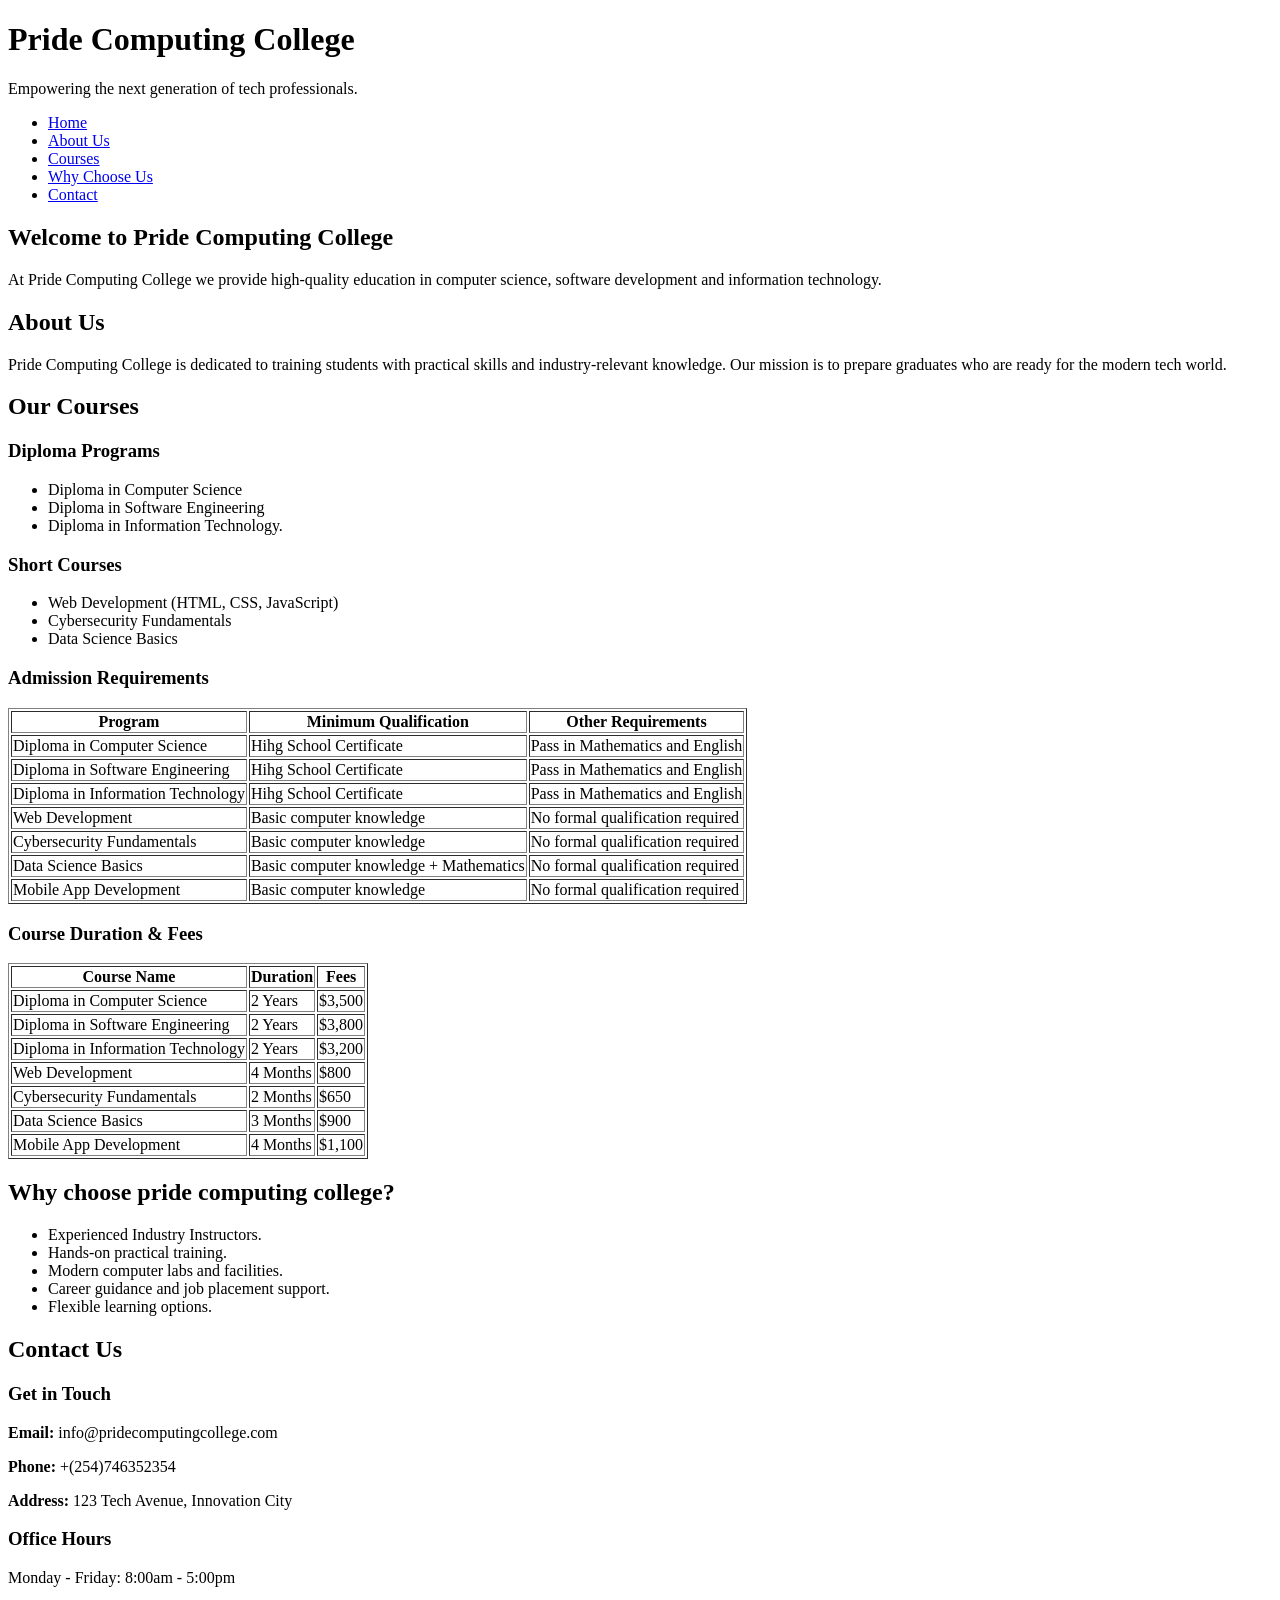
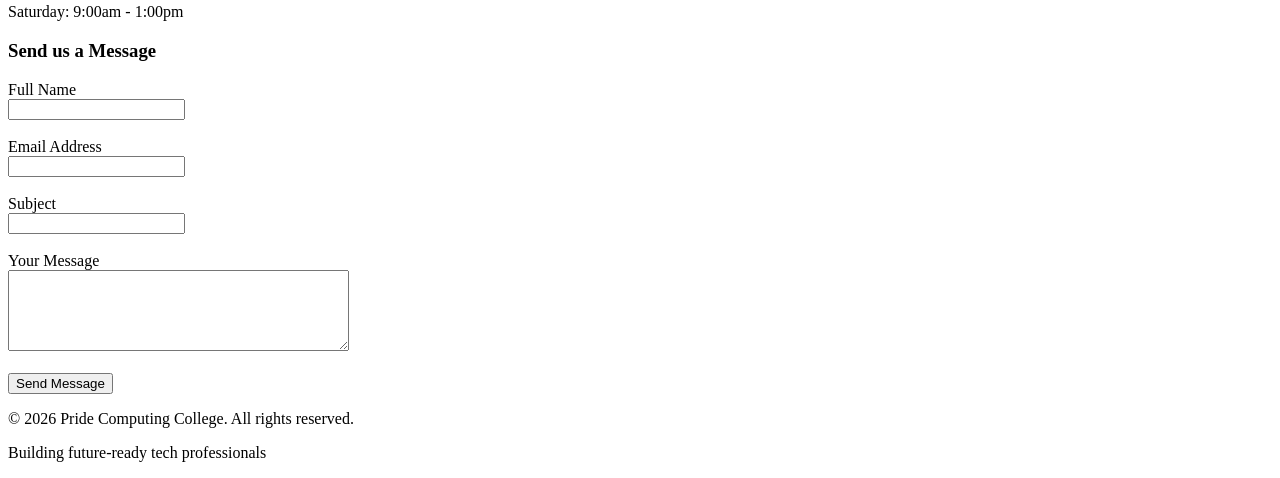
==== index.html @ e2a1e4be "First version of Pride Computing College website" ====
<!DOCTYPE html>
<html lang="en">
<head>
    <meta charset="UTF-8">
    <meta name="viewport" content="width=device-width, initial-scale=1.0">
    <meta name="description" content="Pride Computing College - Quality education in 
    Computer Science, Web Development, Software Engineering and more.">
    <title>Pride Computing College</title>
</head>
<body>
                       <!-- ======Header====== -->
    <header>
        <h1>Pride Computing College</h1>
        <p>Empowering the next generation of tech professionals.</p>
    </header>

                       <!-- ======Navigation====== -->
<nav>
    <ul>
        <li><a href="#home">Home</a></li>
        <li><a href="#about">About Us</a></li>
        <li><a href="#courses">Courses</a></li>
        <li><a href="#why-us">Why Choose Us</a></li>
        <li><a href="#contact">Contact</a></li>
        
    </ul>
</nav>

                       <!-- ======Main Content====== -->
<main>

                       <!--Home Section-->
   <section id="home">
<h2>Welcome to Pride Computing College</h2>
<p>At Pride Computing College we provide high-quality education in 
    computer science, software development and information technology.</p>
  </section>

                      <!--About Section-->
<section id="about">
    <h2>About Us</h2>
    <p>Pride Computing College is dedicated to training students with 
        practical skills and industry-relevant knowledge. Our mission is 
        to prepare graduates who are ready for the modern tech world.
    </p>
</section>

                       <!--Courses Section-->
<section id="courses">
    <h2>Our Courses</h2>

    <h3>Diploma Programs</h3>
    <ul>
        <li>Diploma in Computer Science</li>
        <li>Diploma in Software Engineering</li>
        <li>Diploma in Information Technology.</li>
    </ul>

    <h3>Short Courses</h3>
    <ul>
         <li>Web Development (HTML, CSS, JavaScript)</li>
         <li>Cybersecurity Fundamentals</li>
         <li>Data Science Basics</li>
    </ul>

    <h3>Admission Requirements</h3>

    <table border="1">
        <thead>
            <tr>
                <th>Program</th>
                <th>Minimum Qualification</th>
                <th>Other Requirements</th>
            </tr>
        </thead>

        <tbody>
            <tr>
                <td>Diploma in Computer Science</td>
                <td>Hihg School Certificate</td>
                <td>Pass in Mathematics and English</td>
            </tr>

             <tr>
                <td>Diploma in Software Engineering</td>
                <td>Hihg School Certificate</td>
                <td>Pass in Mathematics and English</td>
            </tr>

             <tr>
                <td>Diploma in Information Technology</td>
                <td>Hihg School Certificate</td>
                <td>Pass in Mathematics and English</td>
            </tr>

             <tr>
                <td>Web Development</td>
                <td>Basic computer knowledge</td>
                <td>No formal qualification required</td>
            </tr>

              <tr>
                <td>Cybersecurity Fundamentals</td>
                <td>Basic computer knowledge</td>
                <td>No formal qualification required</td>
            </tr>

            <tr>
                <td>Data Science Basics</td>
                <td>Basic computer knowledge + Mathematics</td>
                <td>No formal qualification required</td>
            </tr>

            <tr>
                <td>Mobile App Development</td>
                <td>Basic computer knowledge</td>
                <td>No formal qualification required</td>
            </tr>
        </tbody>
    </table>
    <h3>Course Duration & Fees</h3>

    <table border="1">
        <thead>
            <tr>
                <th>Course Name</th>
                <th>Duration</th>
                <th>Fees</th>
            </tr>
        </thead>
        <tbody>
            <tr>
                <td>Diploma in Computer Science</td>
                <td>2 Years</td>
                <td>$3,500</td>
            </tr>

            <tr>
                <td>Diploma in Software Engineering</td>
                <td>2 Years</td>
                <td>$3,800</td>
            </tr>

            <tr>
                <td>Diploma in Information Technology</td>
                <td>2 Years</td>
                <td>$3,200</td>
            </tr>

            <tr>
                <td>Web Development</td>
                <td>4 Months</td>
                <td>$800</td>
            </tr>

            <tr>
                <td>Cybersecurity Fundamentals</td>
                <td>2 Months</td>
                <td>$650</td>
            </tr>

            <tr>
                <td>Data Science Basics</td>
                <td>3 Months</td>
                <td>$900</td>
            </tr>

            <tr>
                <td>Mobile App Development</td>
                <td>4 Months</td>
                <td>$1,100</td>
            </tr>
        </tbody>
    </table>
</section>

                        <!--Why Choose Us Section-->

<section id="why-us">
    <h2>Why choose pride computing college?</h2>
    <ul>
        <li>Experienced Industry Instructors.</li>
        <li>Hands-on practical training.</li>
        <li>Modern computer labs and facilities.</li>
        <li>Career guidance and job placement support.</li>
        <li>Flexible learning options.</li>
    </ul>
</section>                        
                        <!--Contact Section-->

<section id="contact">
    <h2>Contact Us</h2>

    <h3>Get in Touch</h3>
    <p><strong>Email:</strong> info@pridecomputingcollege.com</p>
    <p><strong>Phone:</strong> +(254)746352354</p>
    <p><strong>Address:</strong> 123 Tech Avenue, Innovation City</p>

    <h3>Office Hours</h3>
    <p>Monday - Friday: 8:00am - 5:00pm</p>
    <p>Saturday: 9:00am - 1:00pm</p>

                        <!--Contact Form-->
 <h3>Send us a Message</h3>    
 <form action="#" method="post">
    <label for="name">Full Name</label> <br>
    <input type="text" id="name" name="name" required><br><br>

    <label for="email">Email Address</label> <br>
    <input type="email" id="email" name="email" required> <br><br>

    <label for="subject">Subject</label> <br>
    <input type="text" name="subject" id="subject"> <br><br>

    <label for="Message">Your Message</label> <br>
    <textarea name="Message" id="Message" rows="5" cols="40" required></textarea> <br><br>

    <button type="submit">Send Message</button>
 </form>                   
</section>                    
</main>

                        <!-- ======Footer====== -->
<footer>
    <p>&copy; 2026 Pride Computing College. All rights reserved.</p>
    <p>Building future-ready tech professionals</p>
</footer>

</body>
</html>
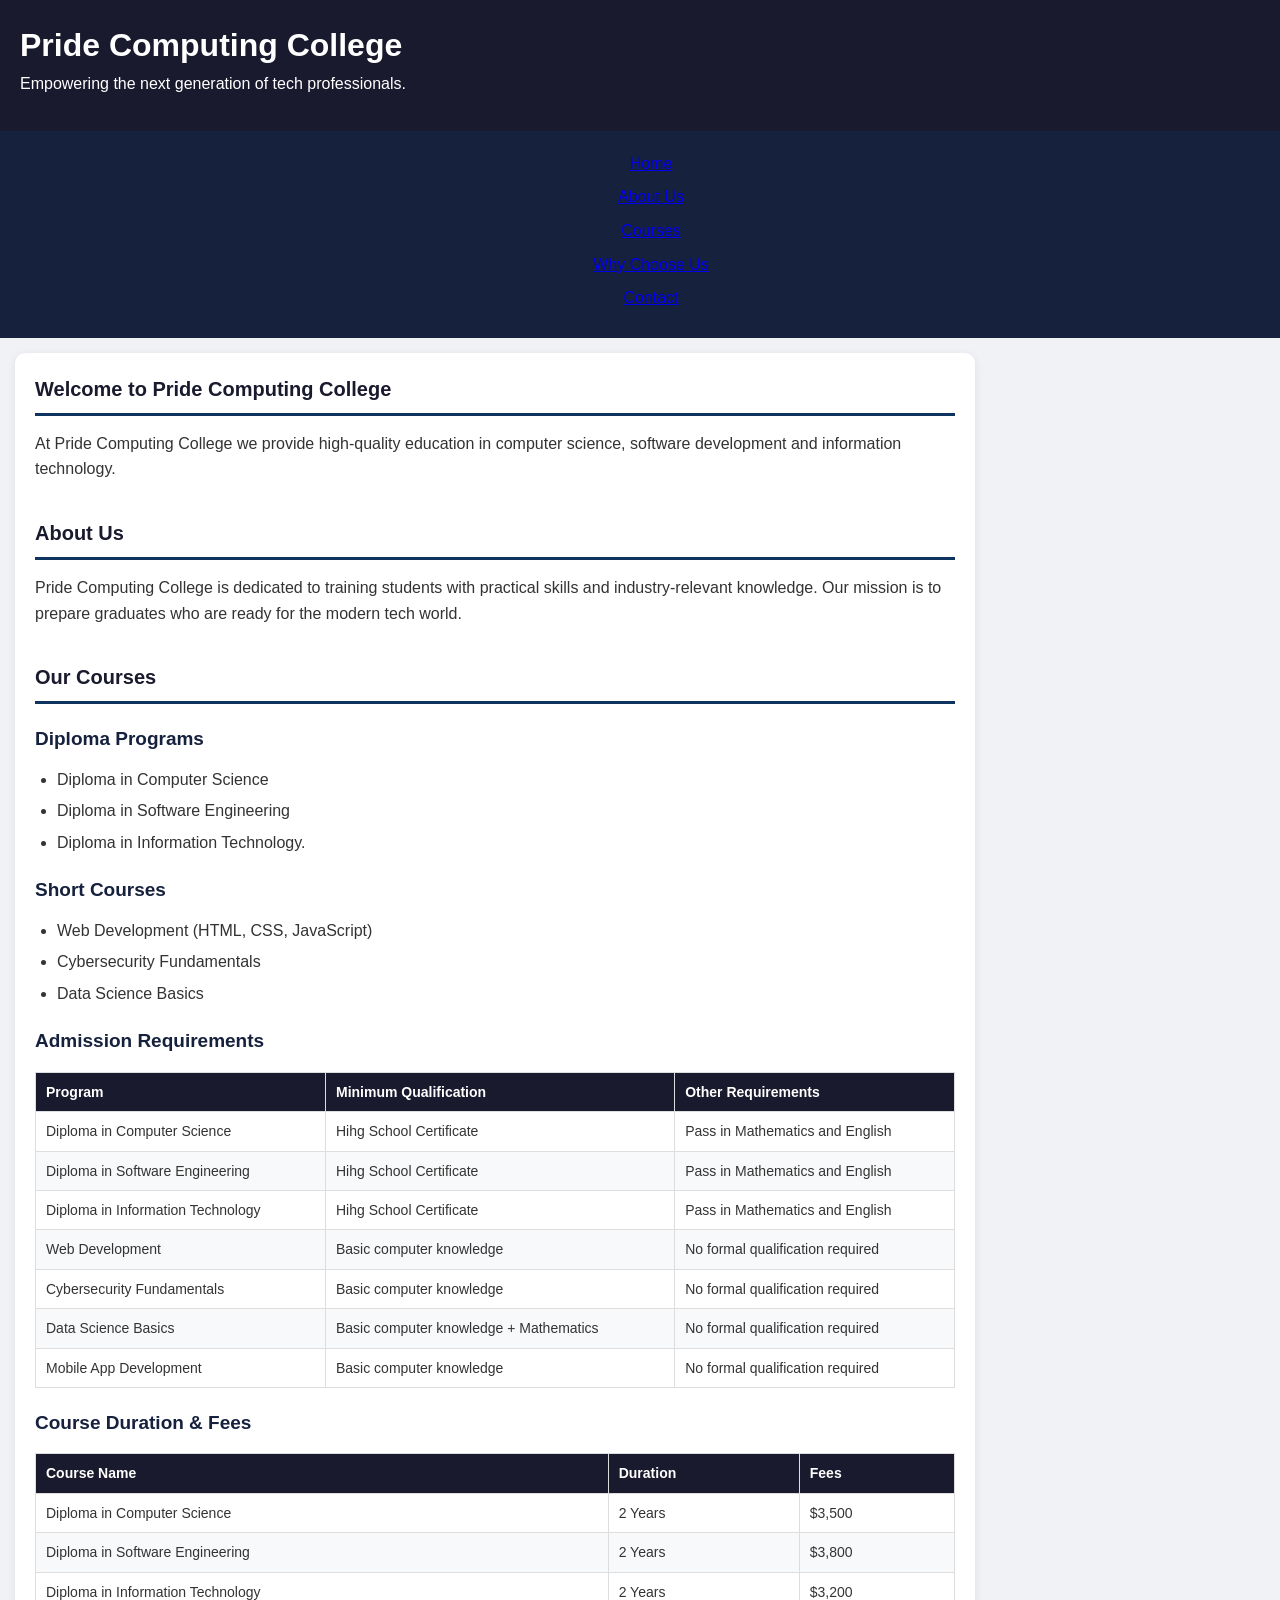
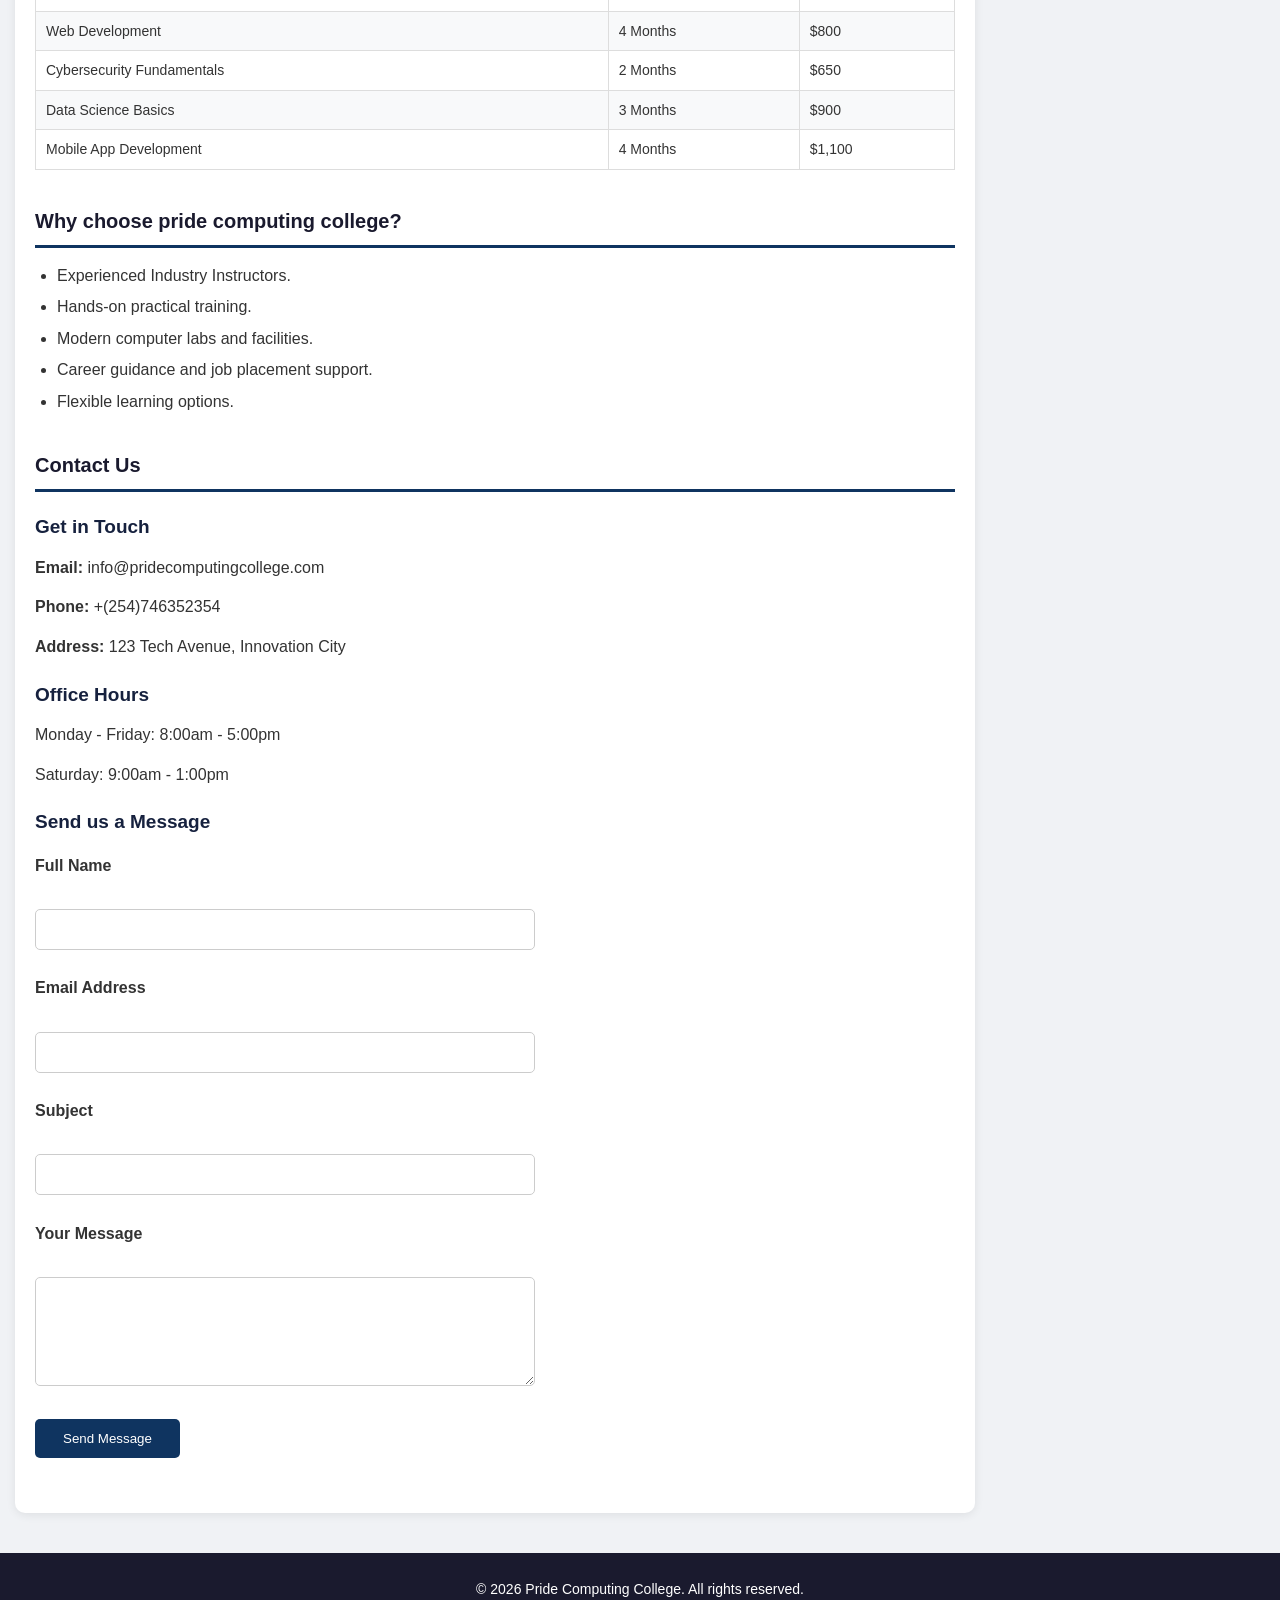
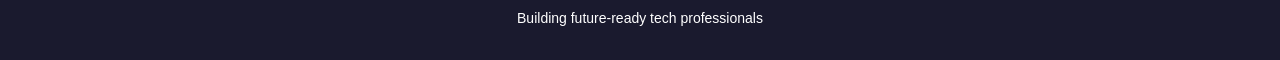
==== commit 5cb806e8: "Fixed CSS linking" ====
--- a/index.html
+++ b/index.html
@@ -5,6 +5,7 @@
     <meta name="viewport" content="width=device-width, initial-scale=1.0">
     <meta name="description" content="Pride Computing College - Quality education in 
     Computer Science, Web Development, Software Engineering and more.">
+    <link rel="stylesheet" href="style.css">
     <title>Pride Computing College</title>
 </head>
 <body>
--- a/style.css
+++ b/style.css
@@ -0,0 +1,244 @@
+
+/* ====== BASIC RESET ====== */
+* { 
+    margin: 0;
+    padding: 0;
+    box-sizing: border-box;
+}   
+
+body {
+    font-family: Arial, sans-serif, Arial, Helvetica, sans-serif;
+    line-height: 1.6;
+    background-color: #f0f2f5;
+    color: #333;
+}   
+
+/* ====== HEADER ====== */  
+header {
+    background-color: #1a1a2e;
+    color: #fff;
+    padding: 20px;
+}   
+
+.header-content {
+    max-width: 960px;
+    margin: 0 auto;
+    display: flex;
+    align-items: center;
+    gap: 20px;
+}
+
+
+.header-content img {
+    width: 70px;
+    height: auto;
+    border-radius: 8px;
+}   
+
+.header-text h1 {
+    margin-bottom: 4px;
+    font-size: 26px;
+}   
+
+.header-text p {
+    font-size: 15px;
+    opacity: 0.85;
+    margin: 0;
+}   
+
+/* ====== NAVIGATION ====== */
+nav {
+    background-color: #16213e;
+    color: #fff;
+    padding: 12px 0;
+}   
+
+nav ul {
+    list-style: none;
+    text-align: center;
+}
+
+nav ul li {
+     display: inline-block; 
+     margin: 0 8px;
+}
+
+nav ul li a.active {
+    background-color: #0f3460;
+    border-radius: 4px;
+}
+
+nav ul li a:hover {
+    background-color: #0f3460;
+}   
+
+/* ====== MAIN CONTENT ====== */
+main {  
+    max-width: 960px;
+    margin: 30px auto;
+    padding: 30px;
+    background: #fff;
+    border-radius: 10px;
+    box-shadow: 0 2px 10px rgba(0, 0, 0, 0.08);
+}
+
+section {
+    margin-bottom: 35px;
+}   
+
+h2 {
+    color: #1a1a2e;
+    font-size: 24px;
+    margin-bottom: 15px;
+    border-bottom: 3px solid #0f3460;
+    padding-bottom: 8px;
+}   
+
+h3 {
+    color: #16213e;
+    margin-bottom: 12px;
+    font-size: 19px;
+    margin-top: 20px;
+}   
+
+p {
+    margin-bottom: 14px;
+}   
+
+ul {
+    margin-left: 22px;
+    margin-bottom: 15px;
+}   
+
+ul li {margin-bottom: 6px;
+}
+
+
+/* ====== IMAGE STYLING ====== */
+img {
+    max-width: 100%;
+    height: auto;
+    display: block;
+    margin: 18px 0;
+    border-radius: 8px;
+}
+
+/* ====== TABLE STYLING ====== */
+table {
+    width: 100%;
+    border-collapse: collapse;
+    margin-top: 15px;
+    font-size: 15px;
+}   
+
+th, td {
+    border: 1px solid #ddd;
+    padding: 12px 14px;
+    text-align: left;
+}   
+
+th {
+    background-color: #1a1a2e;
+    color: white;
+}   
+
+tr:nth-child(even) {
+    background-color: #f8f9fa;
+}   
+
+tr:hover{
+    background-color: #eef1f5;
+}
+
+/* ====== FORM ===== */
+form {  
+    max-width: 500px;
+    margin-top: 15px;
+}   
+
+label {
+    display: block;
+    margin-bottom: 5px;
+    font-weight: bold;
+}        
+
+textarea, input {
+    width: 100%;
+    padding: 11px 12px;
+    border: 1px solid #ccc;
+    border-radius: 5px;
+    font-size: 15px;
+    font-family: inherit;
+}   
+
+input:focus, textarea:focus{
+    outline: none;
+    border-color: #0f3460;
+    box-shadow: 0 0 0 2px rgba(15, 52, 96, 0.15);
+}
+
+
+button {
+    background-color: #0f3460;
+    color: white;
+    padding: 12px 28px;
+    border: none;
+    border-radius: 5px;
+    cursor: pointer;
+    transition: background-color 0.3s;
+}   
+
+button:hover {
+    background-color: #1a1a2e;
+}   
+
+/* ====== FOOTER ====== */
+footer {        
+    background-color: #1a1a2e;
+    color: #fff;
+    text-align: center;
+    padding: 25px 20px;
+    margin-top: 40px;
+}       
+
+footer p {
+    margin-bottom: 6px;
+    font-size: 14px;
+}   
+
+/* ====== RESPONSIVE (MOBILE) ======*/
+
+@media (max-width: 768px) {
+    .header-text h1 {
+        font-size: 22px;
+    }
+}
+.header-content {
+    flex-direction: column;
+    text-align: center;
+    gap: 12px;
+}
+
+nav ul li {
+    display: block;
+    margin: 8px 0;
+}
+
+main {
+    margin: 15px;
+    padding: 20px;
+}
+
+h2 {
+    font-size: 20px;
+}
+
+table {
+    font-size: 14px;
+}
+
+table th, table td {
+    padding: 8px 10px;
+
+}
+
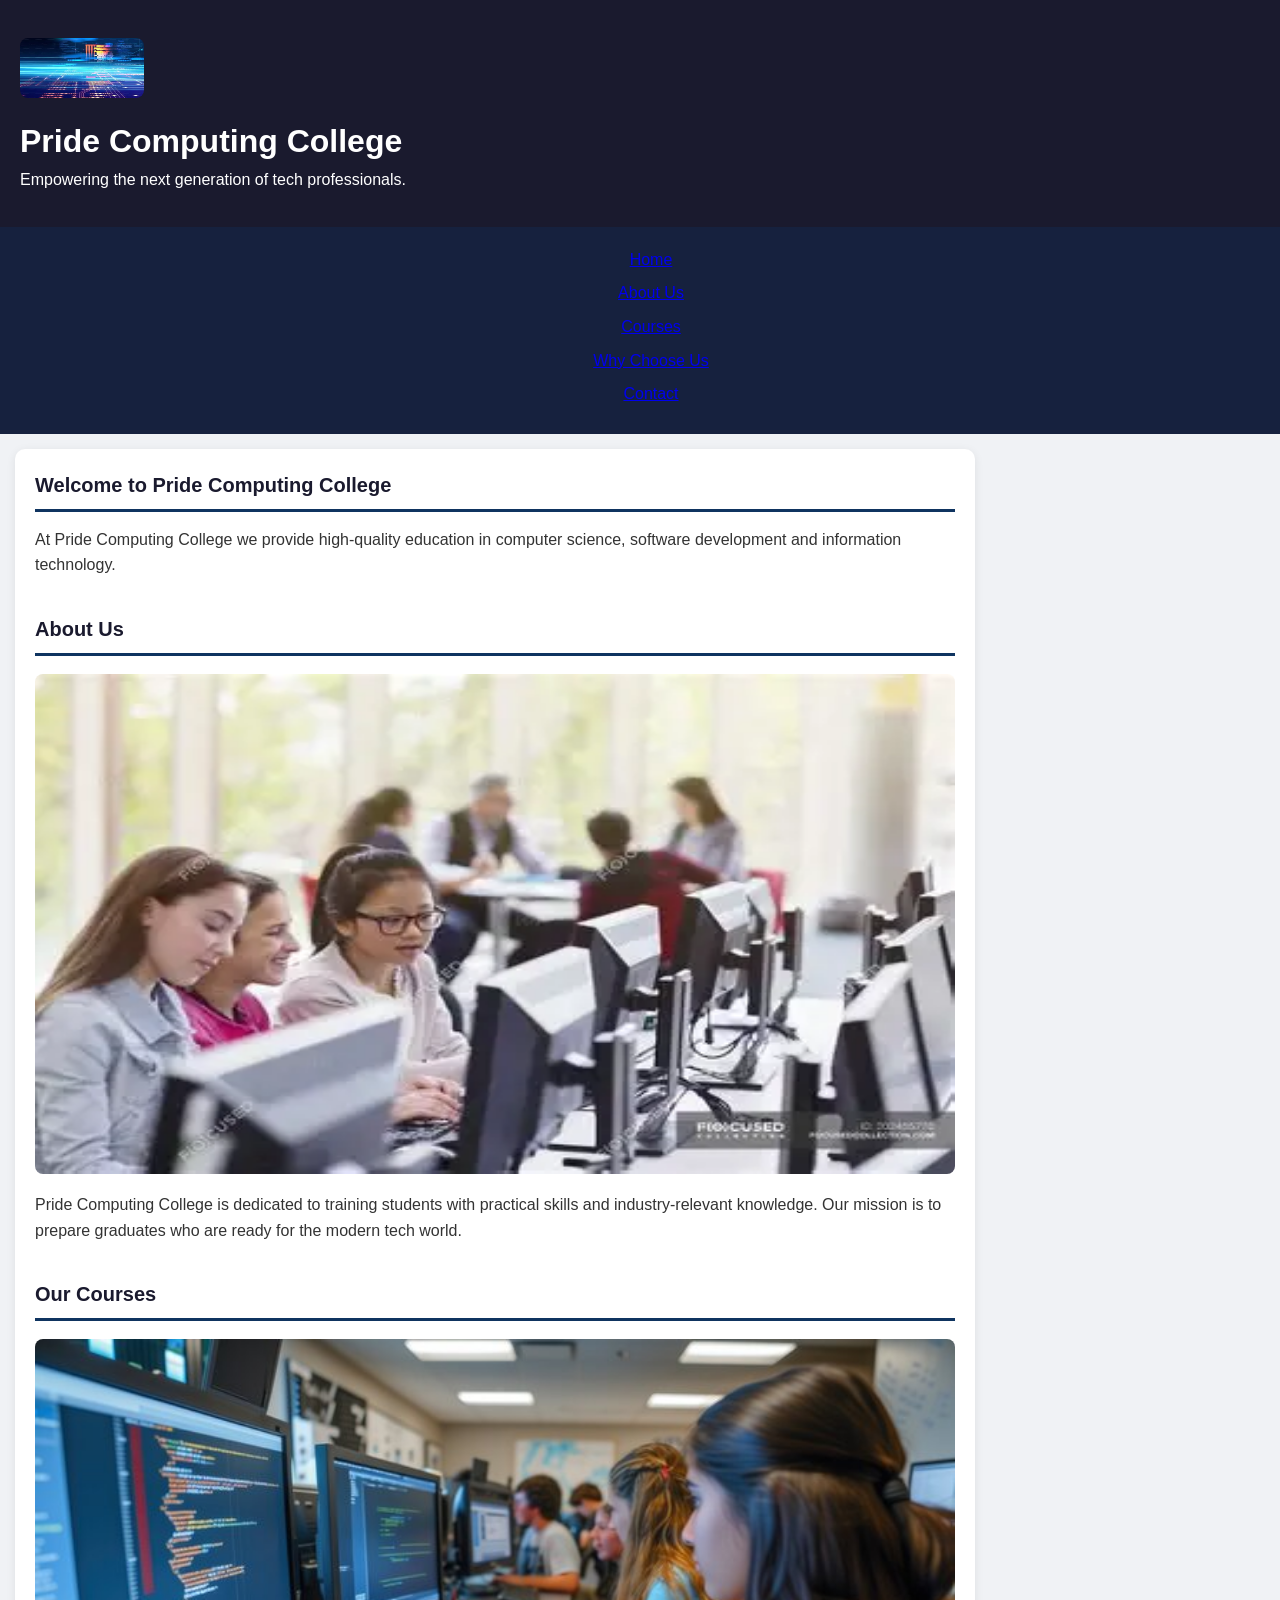
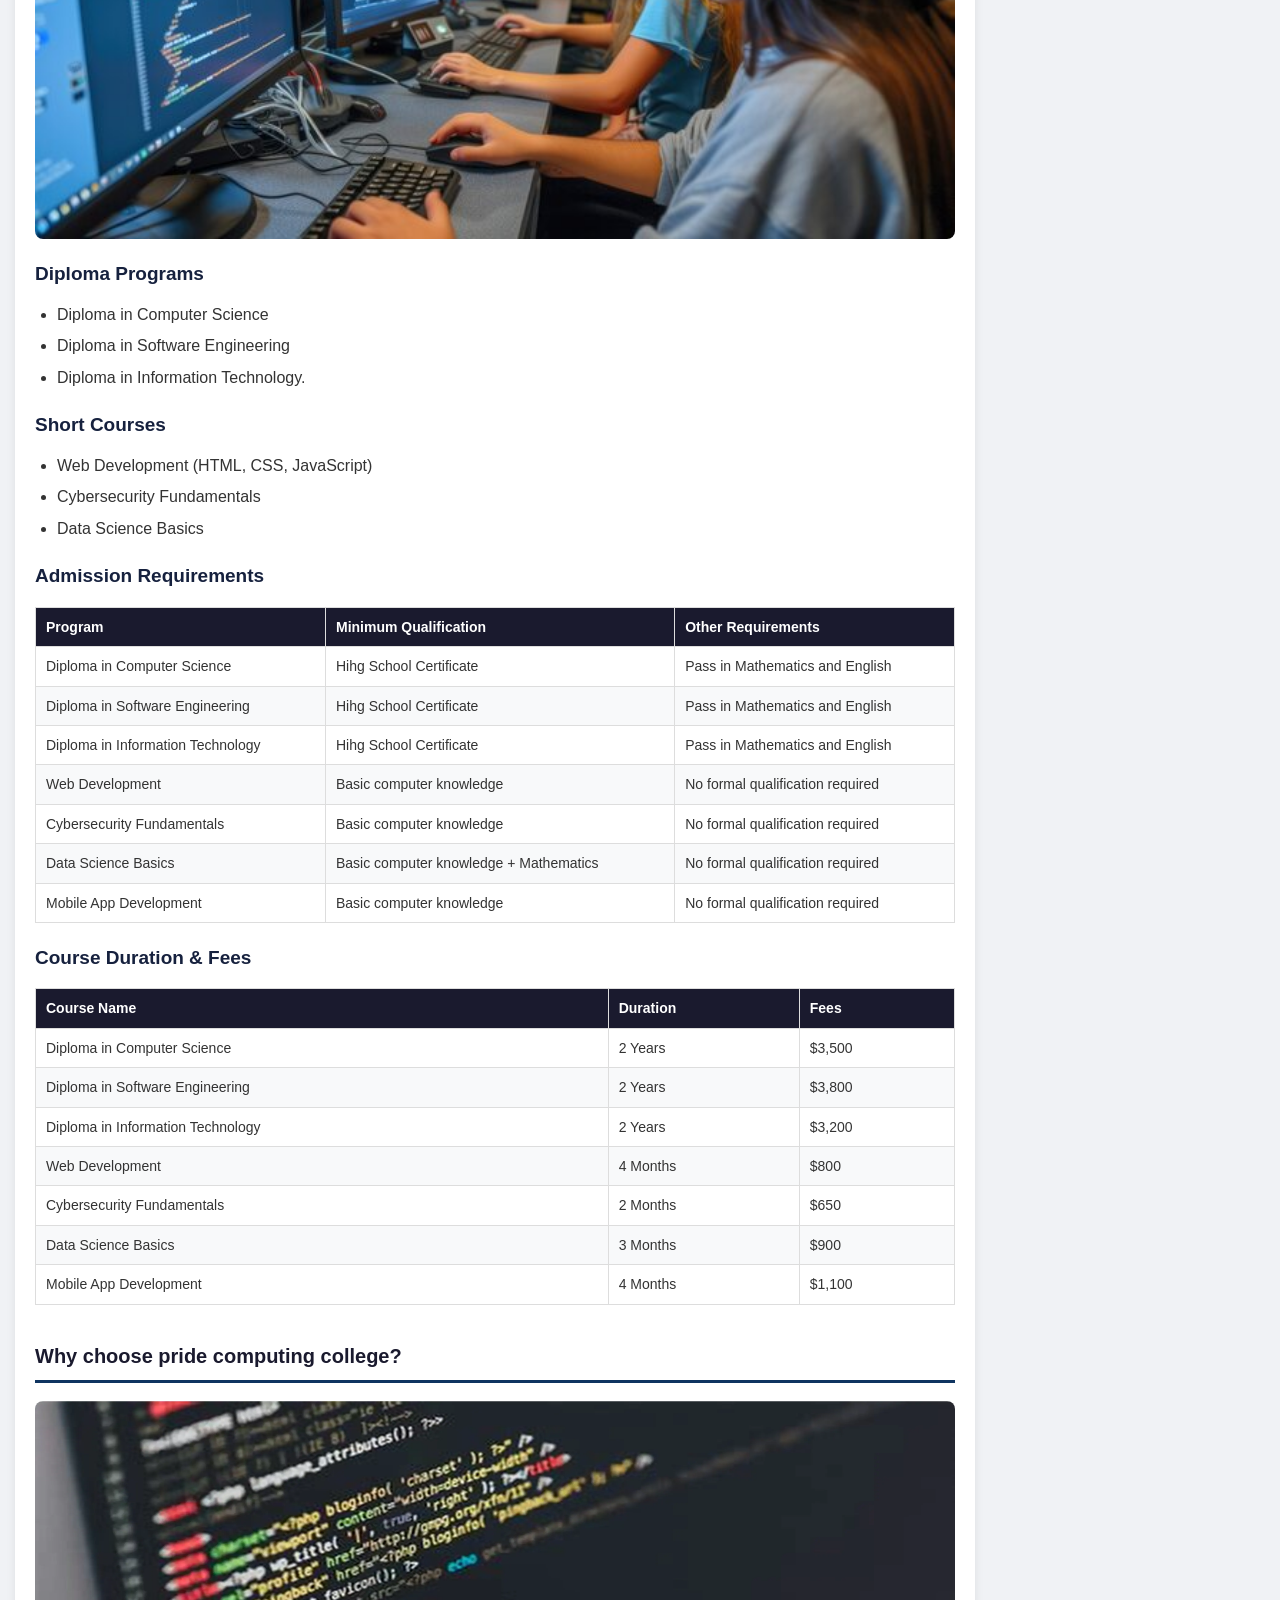
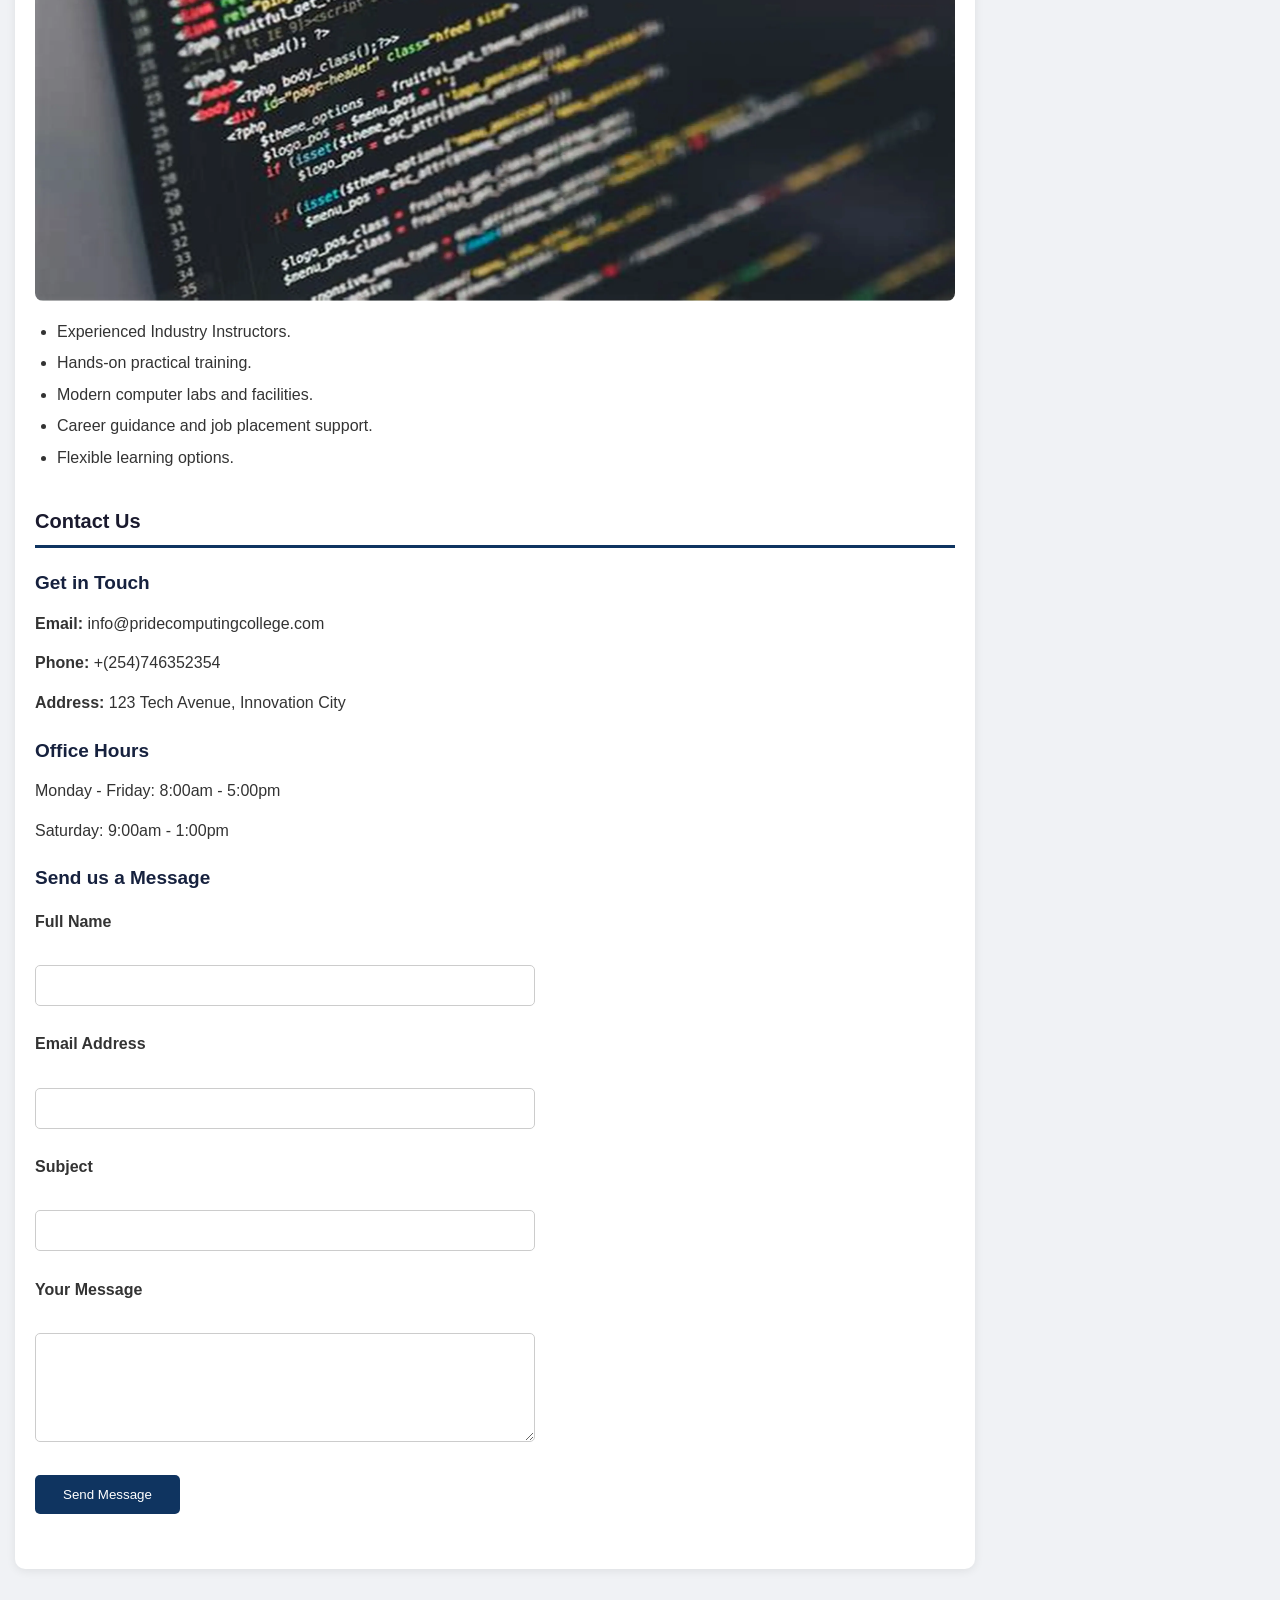
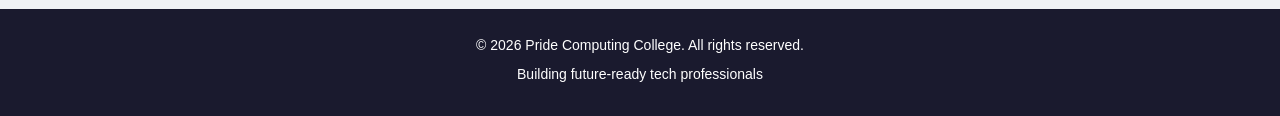
==== commit 0b70366a: "Fixed image paths" ====
--- a/index.html
+++ b/index.html
@@ -11,6 +11,7 @@
 <body>
                        <!-- ======Header====== -->
     <header>
+        <img src="images/tech logo.webp" alt="Pride Computing College" style="width:10%; height: 60px;">
         <h1>Pride Computing College</h1>
         <p>Empowering the next generation of tech professionals.</p>
     </header>
@@ -40,6 +41,8 @@
                       <!--About Section-->
 <section id="about">
     <h2>About Us</h2>
+    <img src="images/student studying comp.webp" alt="About Pride Computing College" style="width:100%; height: 500px;">
+
     <p>Pride Computing College is dedicated to training students with 
         practical skills and industry-relevant knowledge. Our mission is 
         to prepare graduates who are ready for the modern tech world.
@@ -50,6 +53,8 @@
 <section id="courses">
     <h2>Our Courses</h2>
 
+    <img src="images/comp lab.jpg" alt="Pride Computing College Courses" style="width:100%; height: 500px;">
+
     <h3>Diploma Programs</h3>
     <ul>
         <li>Diploma in Computer Science</li>
@@ -179,6 +184,7 @@
 
 <section id="why-us">
     <h2>Why choose pride computing college?</h2>
+    <img src="images/coding.webp" alt="Why Choose Pride Computing College" style="width:100%; height: 500px;">
     <ul>
         <li>Experienced Industry Instructors.</li>
         <li>Hands-on practical training.</li>
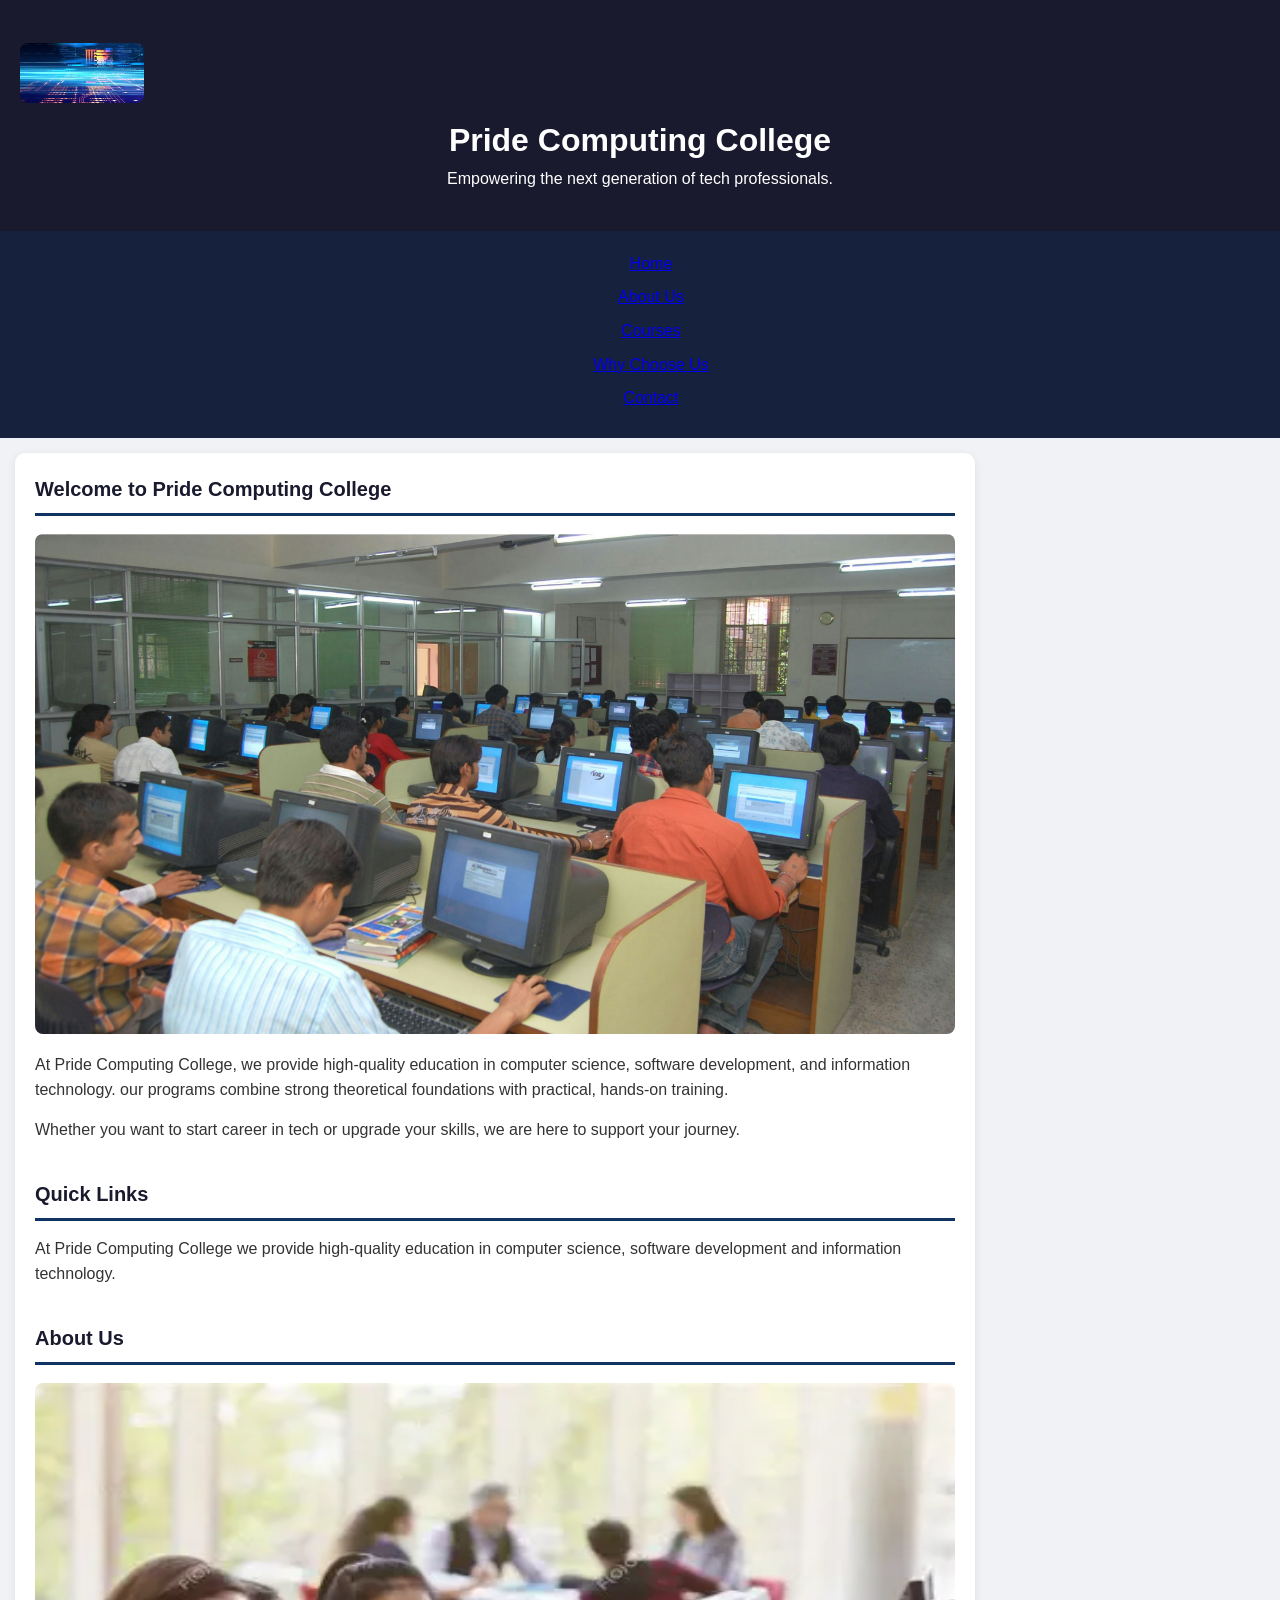
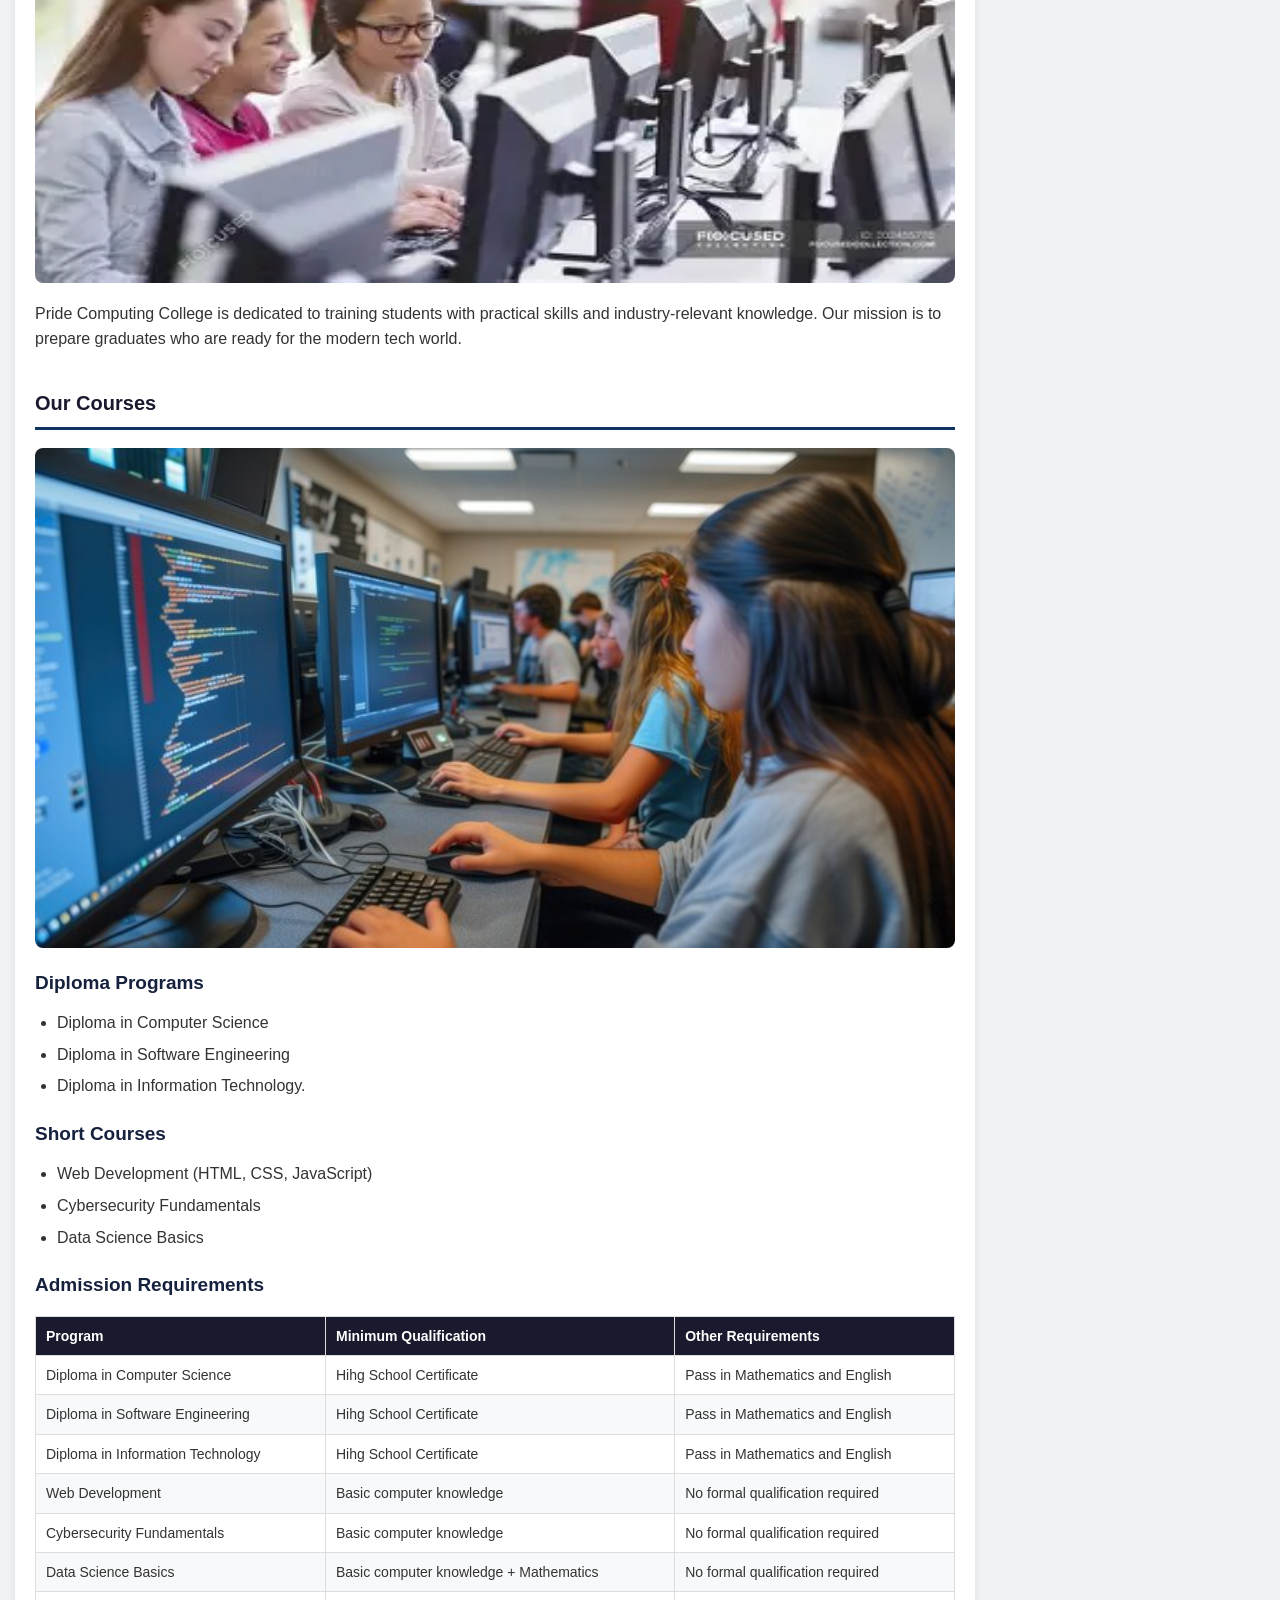
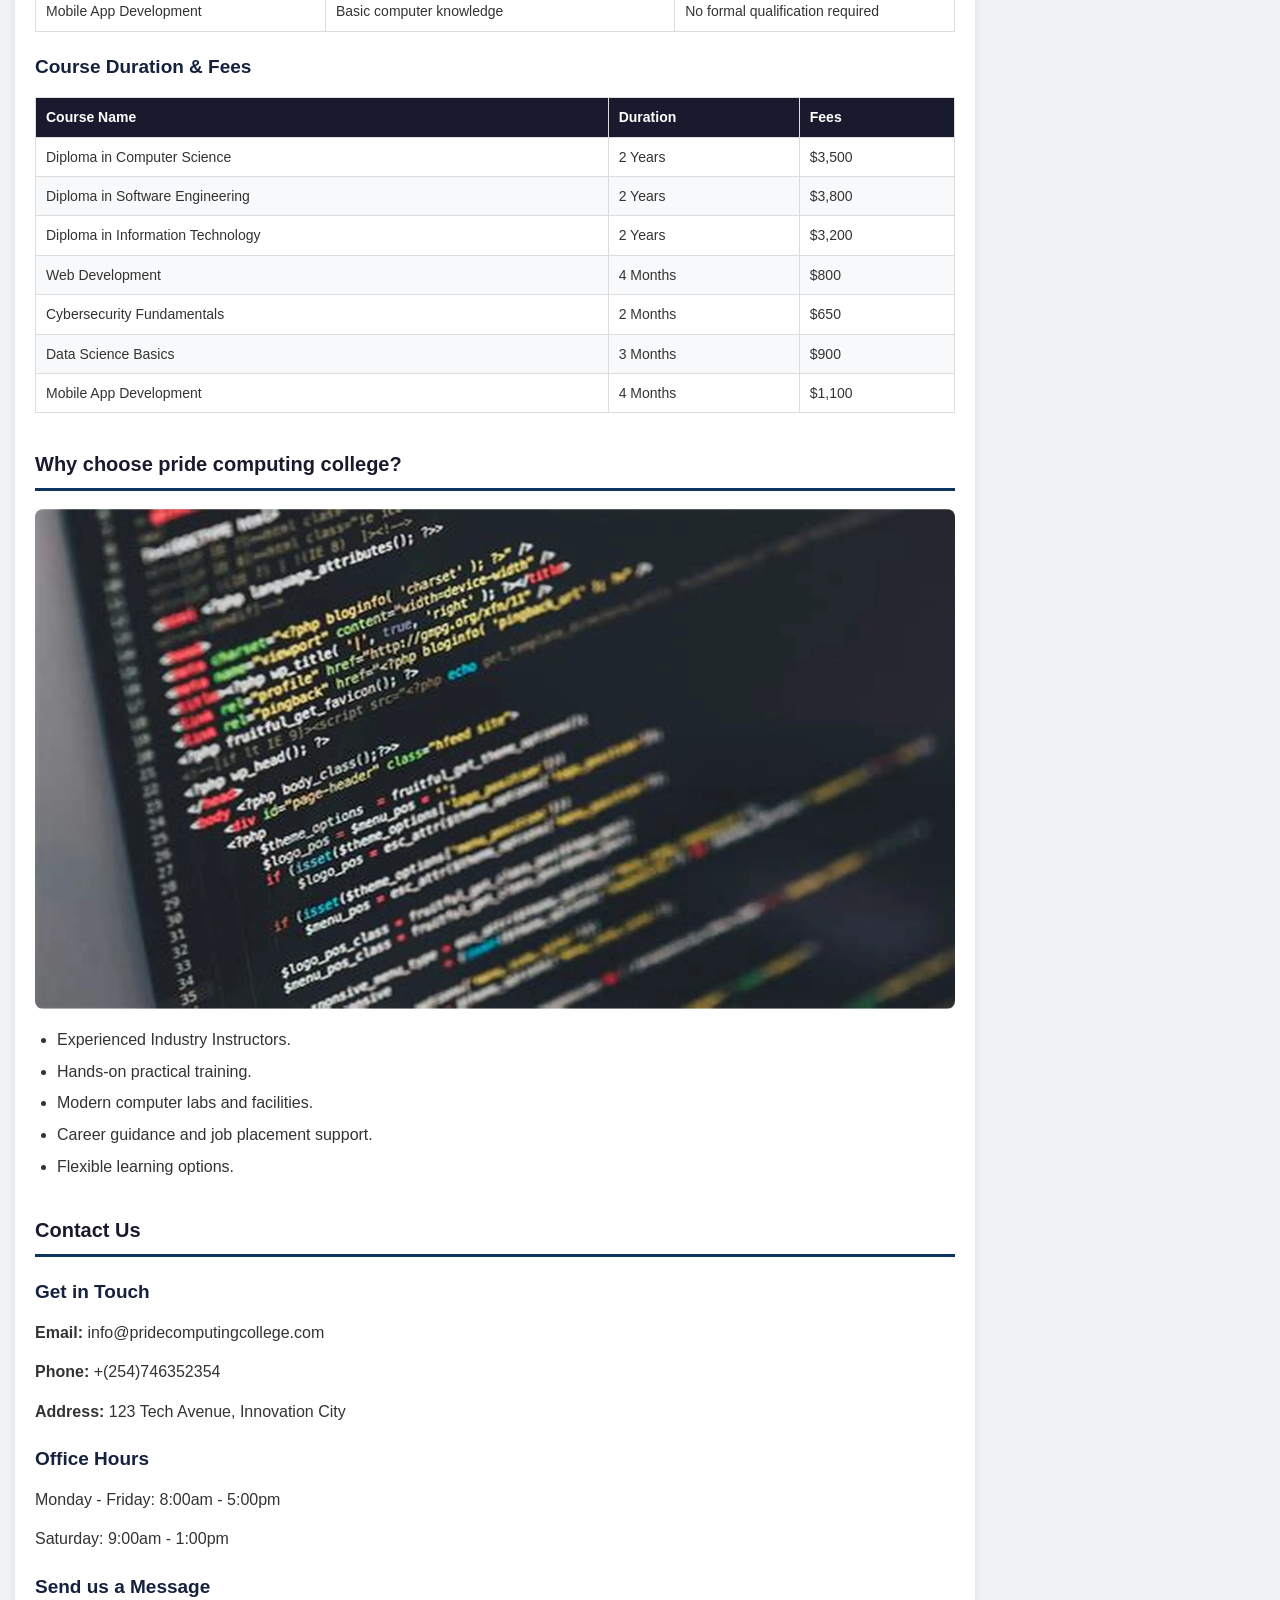
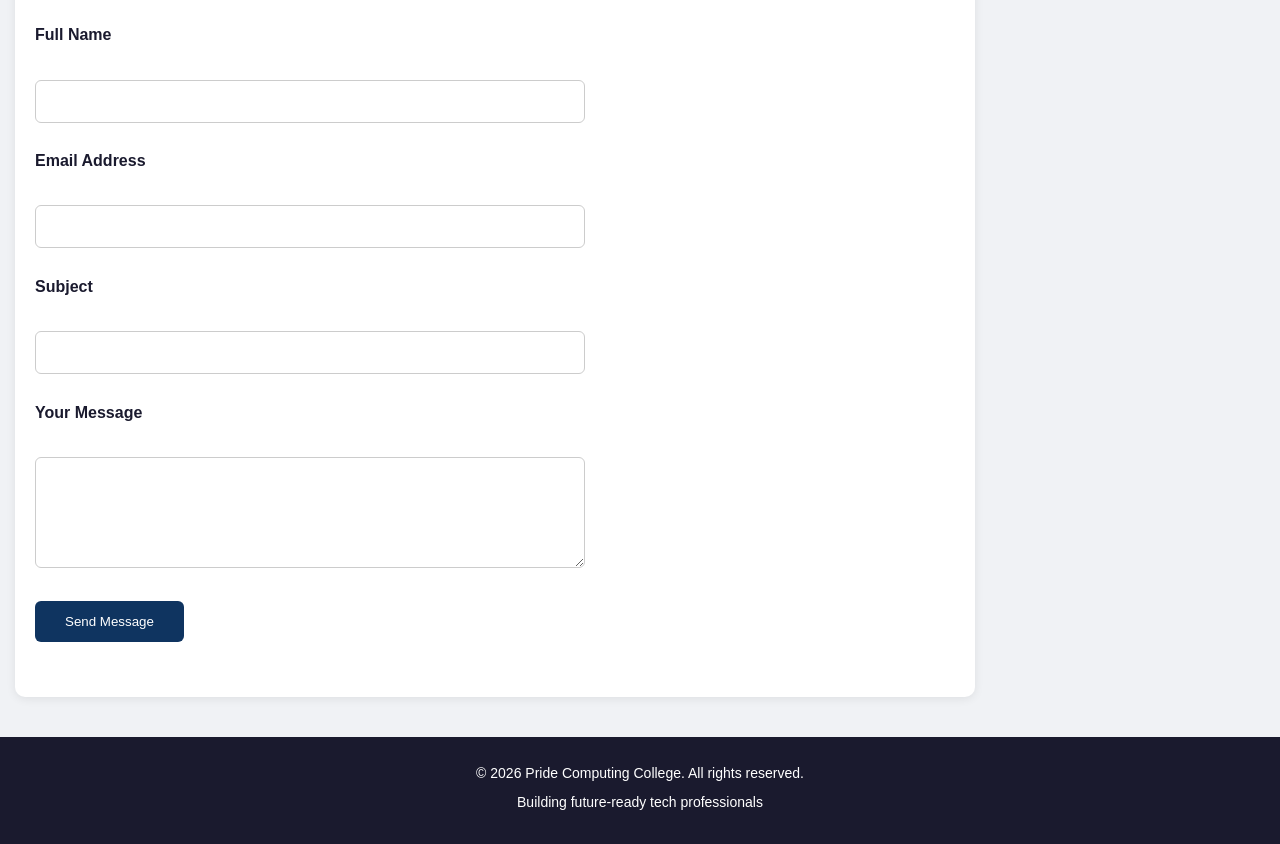
==== commit c5bf0b9a: "Fixed CSS linking" ====
--- a/index.html
+++ b/index.html
@@ -34,6 +34,22 @@
                        <!--Home Section-->
    <section id="home">
 <h2>Welcome to Pride Computing College</h2>
+
+<img src="images/compus.jpg" alt="Pride Computing College Campus" style="width:100%; height: 500px;">
+
+        <p>At Pride Computing College, we provide high-quality education in
+            computer science, software development, and information technology.
+            our programs combine strong theoretical foundations with practical,
+            hands-on training.
+        </p>
+
+        <p>Whether you want to start career in tech or upgrade your skills,
+            we are here to support your journey.
+        </p>
+    </section>
+
+    <section>
+        <h2>Quick Links</h2>
 <p>At Pride Computing College we provide high-quality education in 
     computer science, software development and information technology.</p>
   </section>
--- a/style.css
+++ b/style.css
@@ -17,20 +17,30 @@
 header {
     background-color: #1a1a2e;
     color: #fff;
-    padding: 20px;
-}   
+    padding: 25px 20px;
+    text-align: center;
+}   
+
+header img {
+    width: 80px;
+    height: auto;
+    border-radius: 8px;
+    margin-bottom: 12px;
+    align-items: center;
+}
 
 .header-content {
     max-width: 960px;
     margin: 0 auto;
     display: flex;
     align-items: center;
-    gap: 20px;
+    gap: 12px;
+    flex-direction: column;
 }
 
 
 .header-content img {
-    width: 70px;
+    width: 80px;
     height: auto;
     border-radius: 8px;
 }   
@@ -152,44 +162,51 @@
 
 /* ====== FORM ===== */
 form {  
-    max-width: 500px;
-    margin-top: 15px;
-}   
+    max-width: 550px;
+    margin-top: 20px;
+} 
+
+.form-group {
+    margin-bottom: 18px;
+}
 
 label {
     display: block;
-    margin-bottom: 5px;
+    margin-bottom: 6px;
     font-weight: bold;
+    color: #1a1a2e;
 }        
 
 textarea, input {
     width: 100%;
-    padding: 11px 12px;
+    padding: 12px 14px;
     border: 1px solid #ccc;
-    border-radius: 5px;
+    border-radius: 6px;
     font-size: 15px;
     font-family: inherit;
+    transition: border-color 0.3s, box-shadow 0.3s;
 }   
 
 input:focus, textarea:focus{
     outline: none;
     border-color: #0f3460;
-    box-shadow: 0 0 0 2px rgba(15, 52, 96, 0.15);
+    box-shadow: 0 0 0 3px rgba(15, 52, 96, 0.12);
 }
 
 
 button {
     background-color: #0f3460;
     color: white;
-    padding: 12px 28px;
+    padding: 13px 30px;
     border: none;
-    border-radius: 5px;
+    border-radius: 6px;
     cursor: pointer;
-    transition: background-color 0.3s;
+    transition: background-color 0.3s, transform 0.2s;
 }   
 
 button:hover {
     background-color: #1a1a2e;
+    transform: translateY(-1px);
 }   
 
 /* ====== FOOTER ====== */
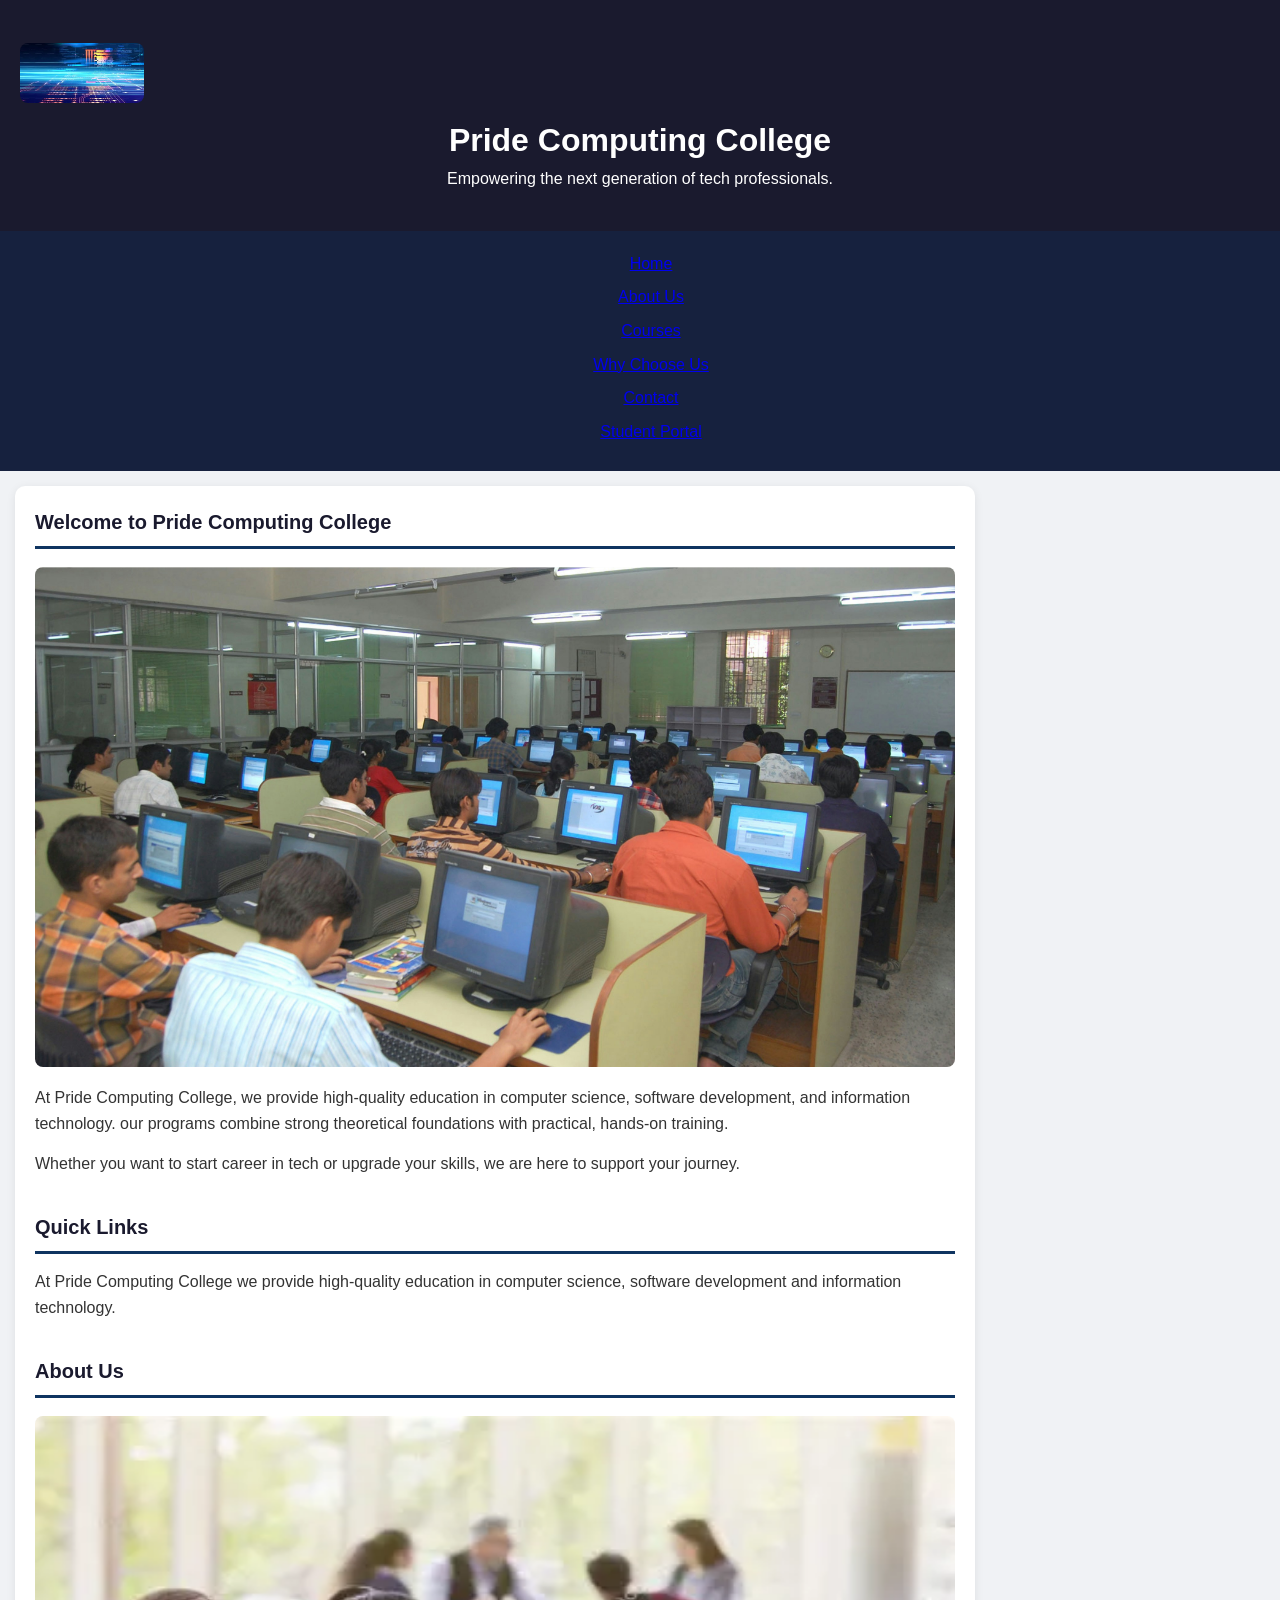
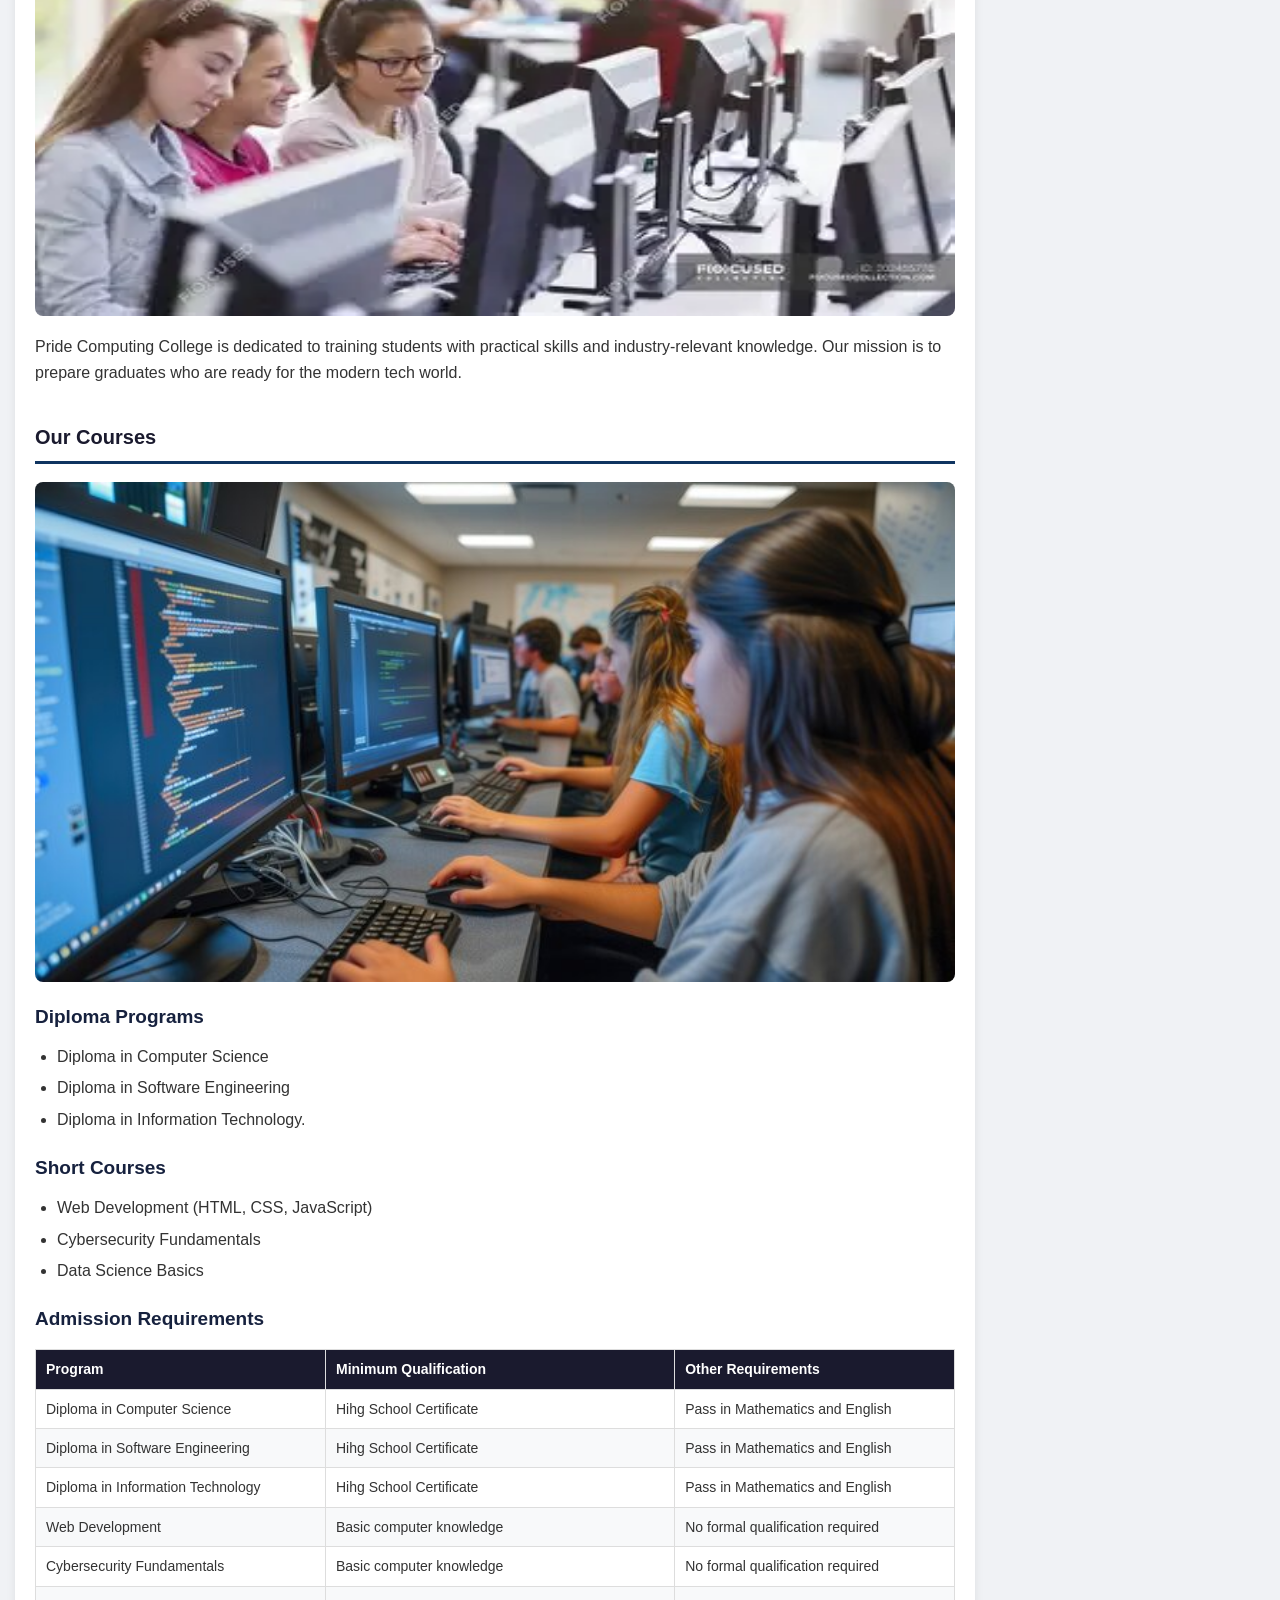
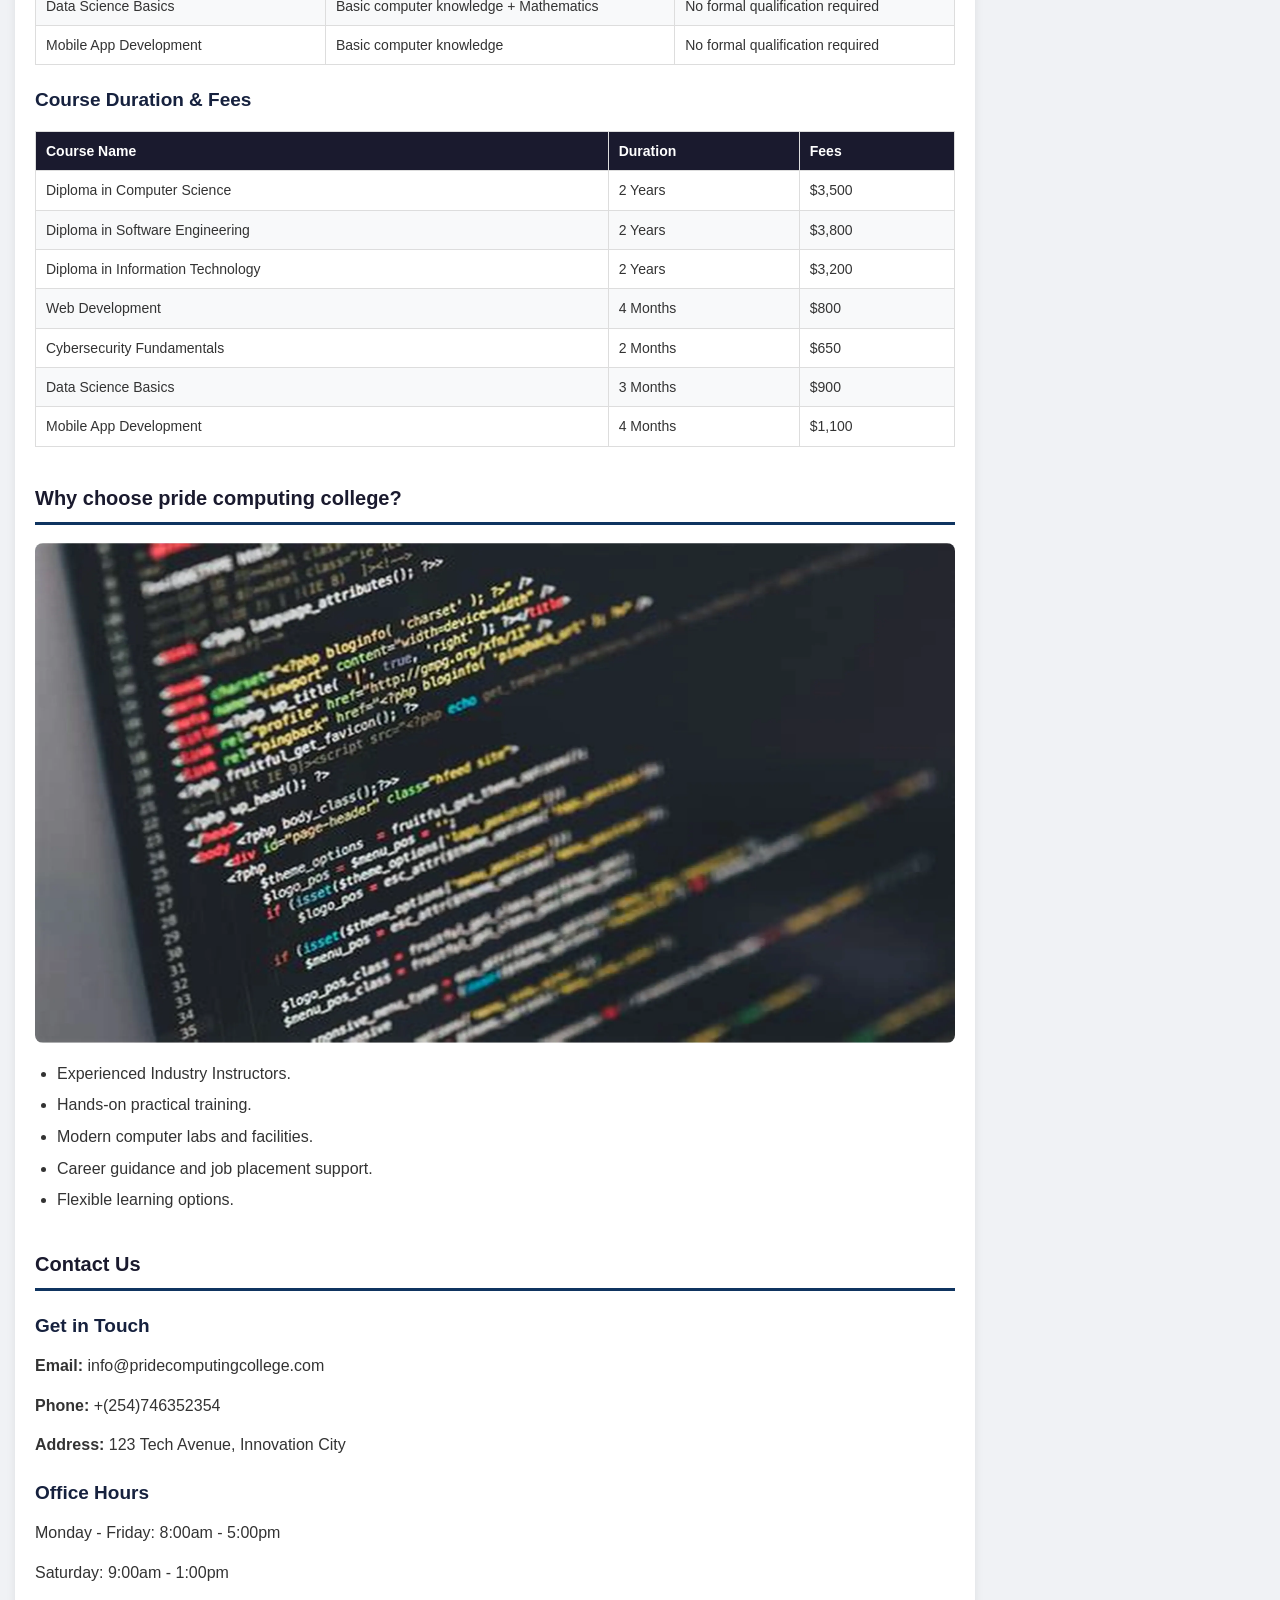
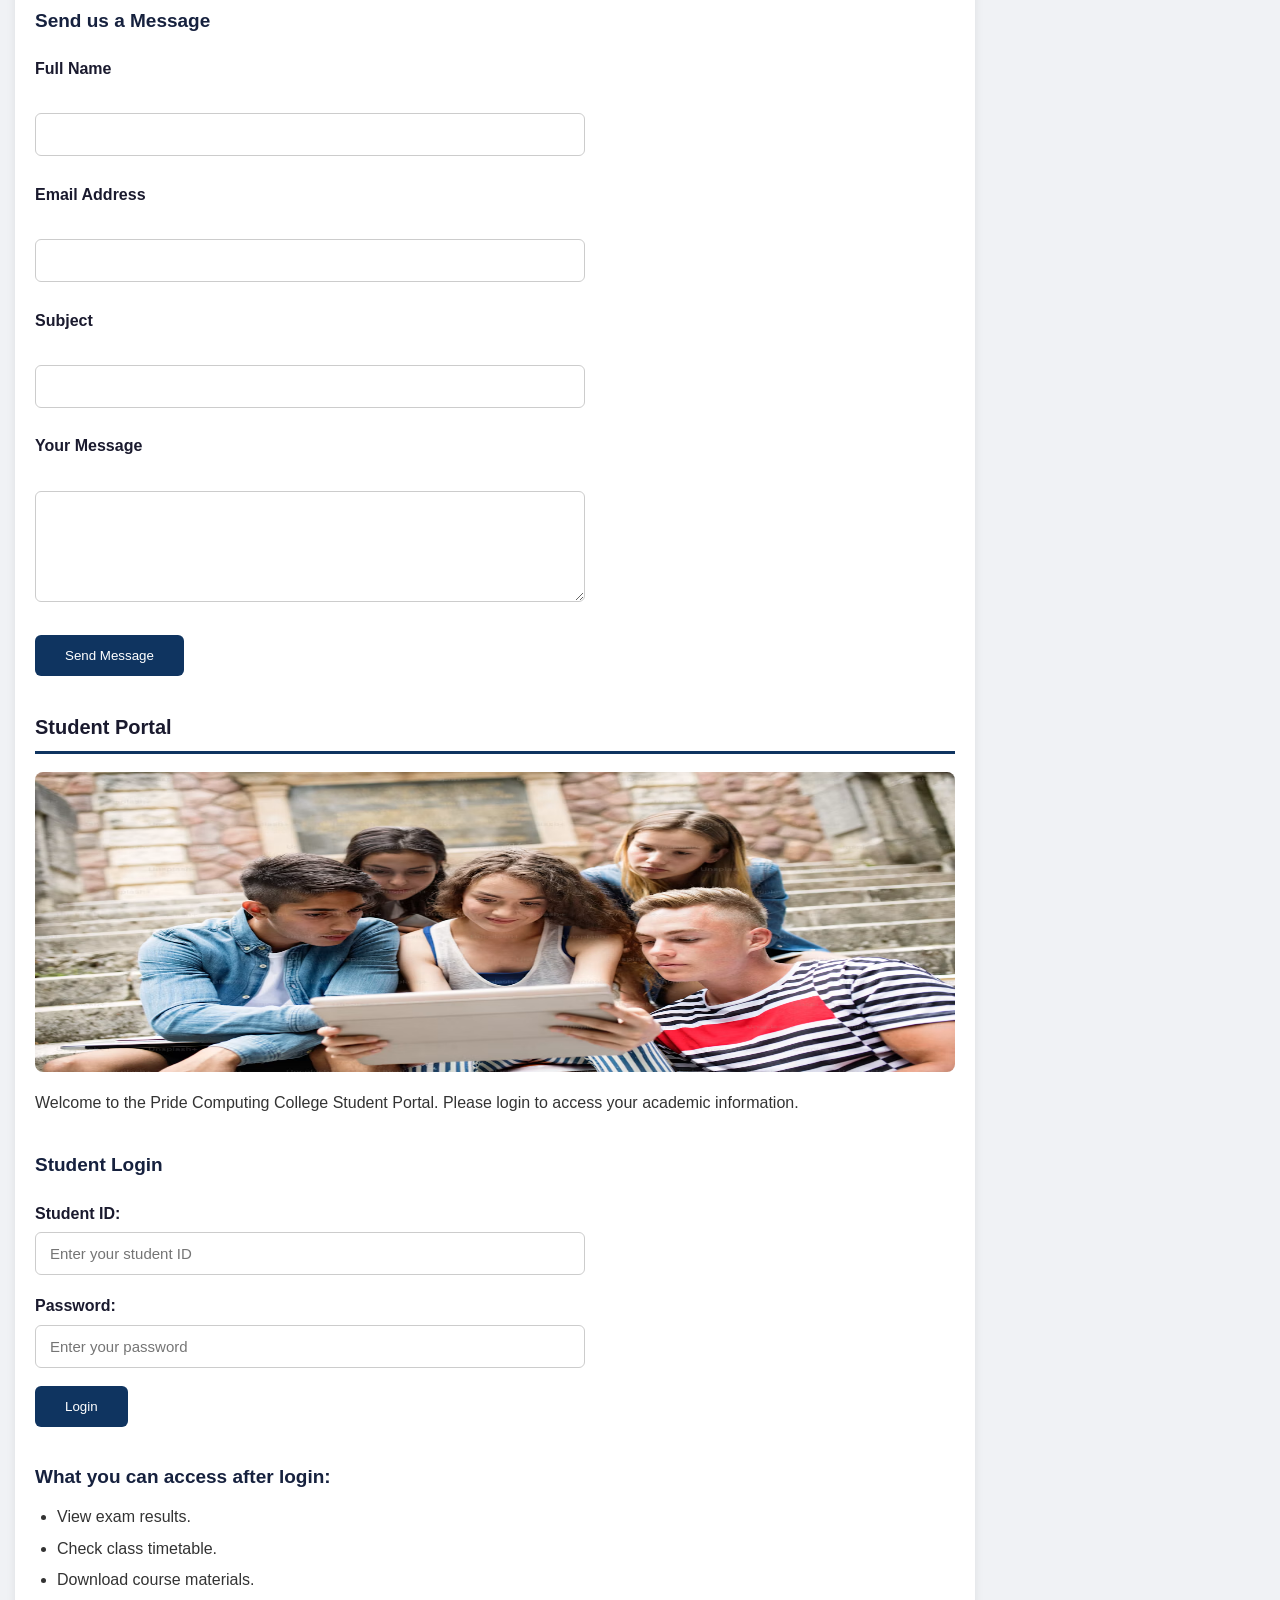
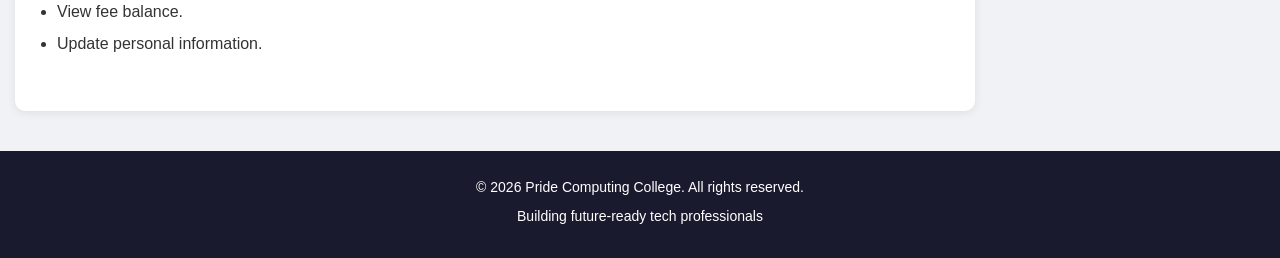
==== commit fe02218e: "Added Student Portal" ====
--- a/index.html
+++ b/index.html
@@ -24,6 +24,7 @@
         <li><a href="#courses">Courses</a></li>
         <li><a href="#why-us">Why Choose Us</a></li>
         <li><a href="#contact">Contact</a></li>
+        <li><a href="#portal">Student Portal</a></li>
         
     </ul>
 </nav>
@@ -240,7 +241,44 @@
 
     <button type="submit">Send Message</button>
  </form>                   
-</section>                    
+</section> 
+
+                        <!--Student Portal Section-->
+
+                         <section>
+            <h2>Student Portal</h2>
+            <img src="images/s_portal.avif" alt="Student Portal" style="width:100%; height: 300px;">
+            <p>Welcome to the Pride Computing College Student Portal. Please login to access your academic information.</p>
+        </section>
+        <section>
+            <h3>Student Login</h3>
+            
+            <!-- Login Form -->
+
+            <form action="#" method="post">
+                <div class="form-group">
+                    <label for="student-id">Student ID:</label>
+                    <input type="text" id="student-id" name="student-id" placeholder="Enter your student ID" required>
+                </div>
+                <div class="form-group">
+                    <label for="password">Password:</label>
+                    <input type="password" id="password" name="password" placeholder="Enter your password" required>
+                </div>
+                <button type="submit" value="Login">Login</button>
+            </form>
+        </section>
+
+        <!-- Portal Features -->
+        <section>
+            <h3>What you can access after login:</h3>
+            <ul>
+                <li>View exam results.</li>
+                <li>Check class timetable.</li>
+                <li>Download course materials.</li>
+                <li>View fee balance.</li>
+                <li>Update personal information.</li>
+            </ul>
+        </section>
 </main>
 
                         <!-- ======Footer====== -->
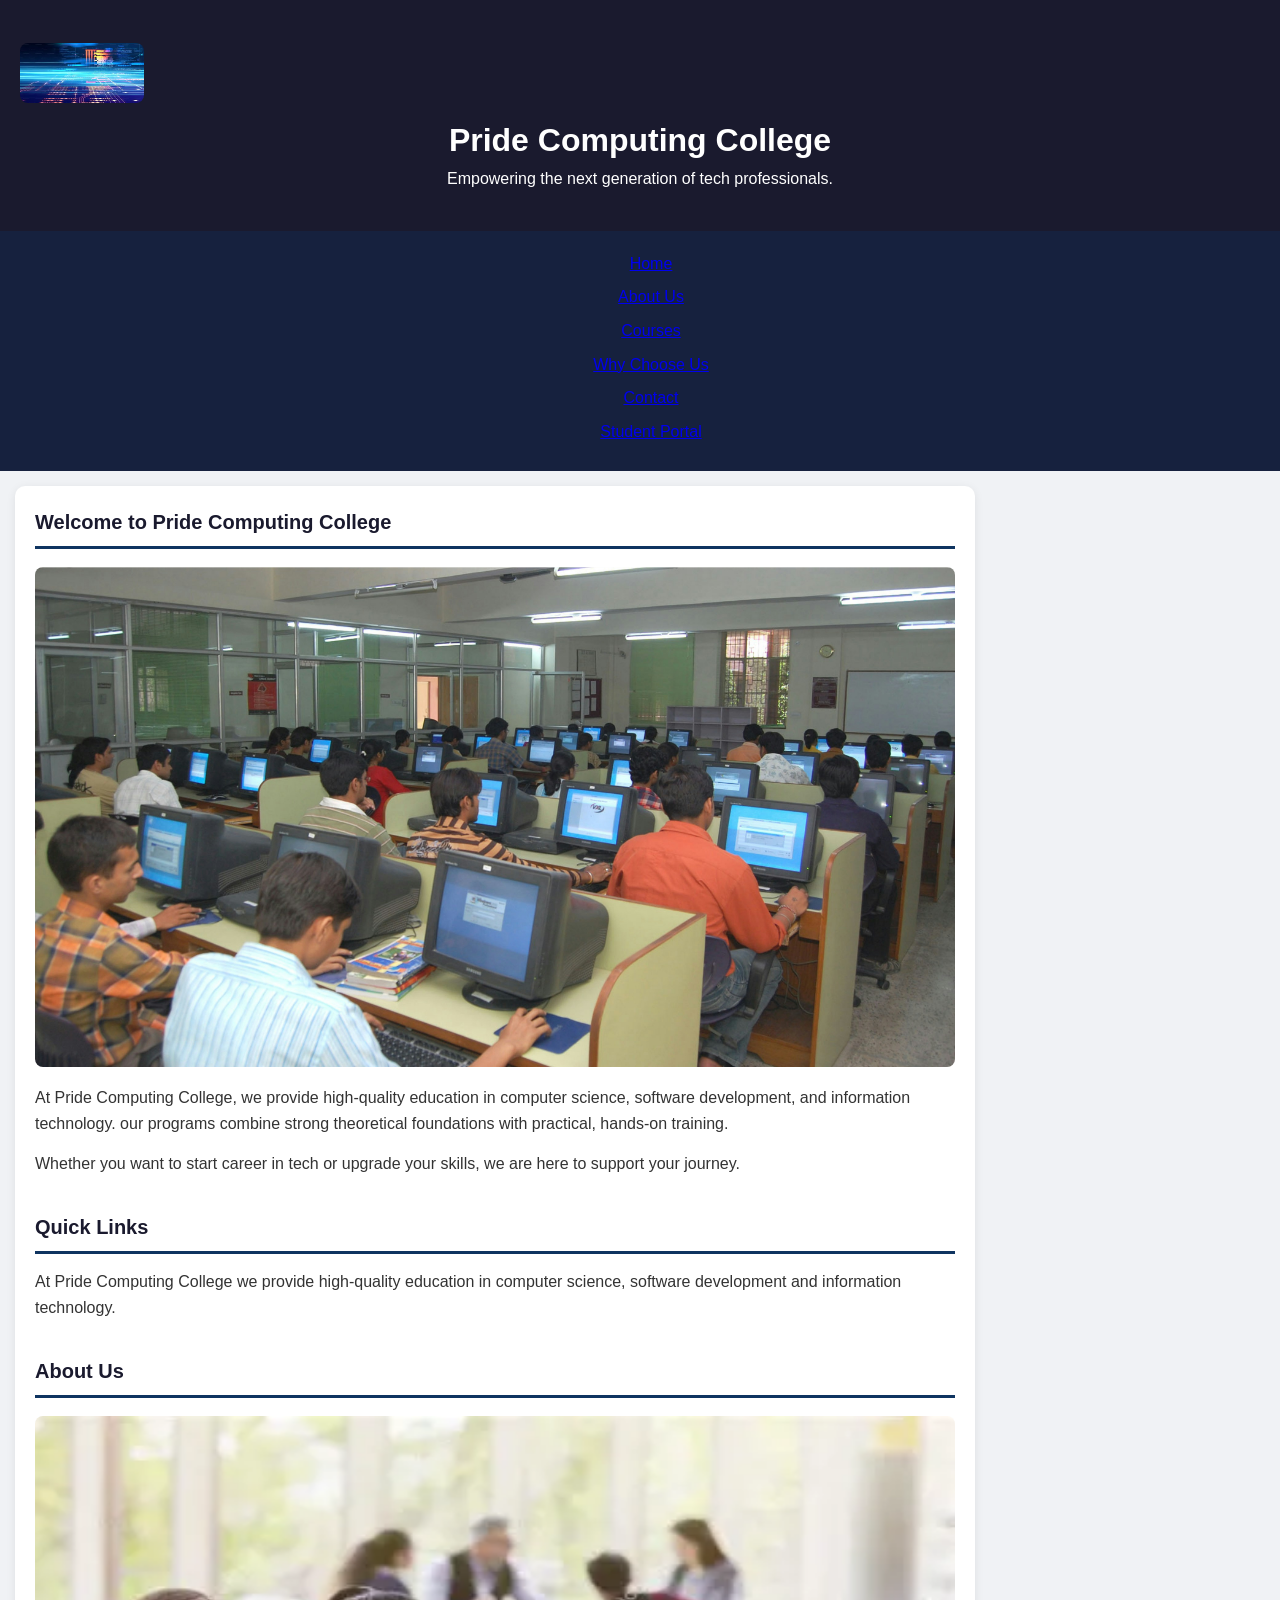
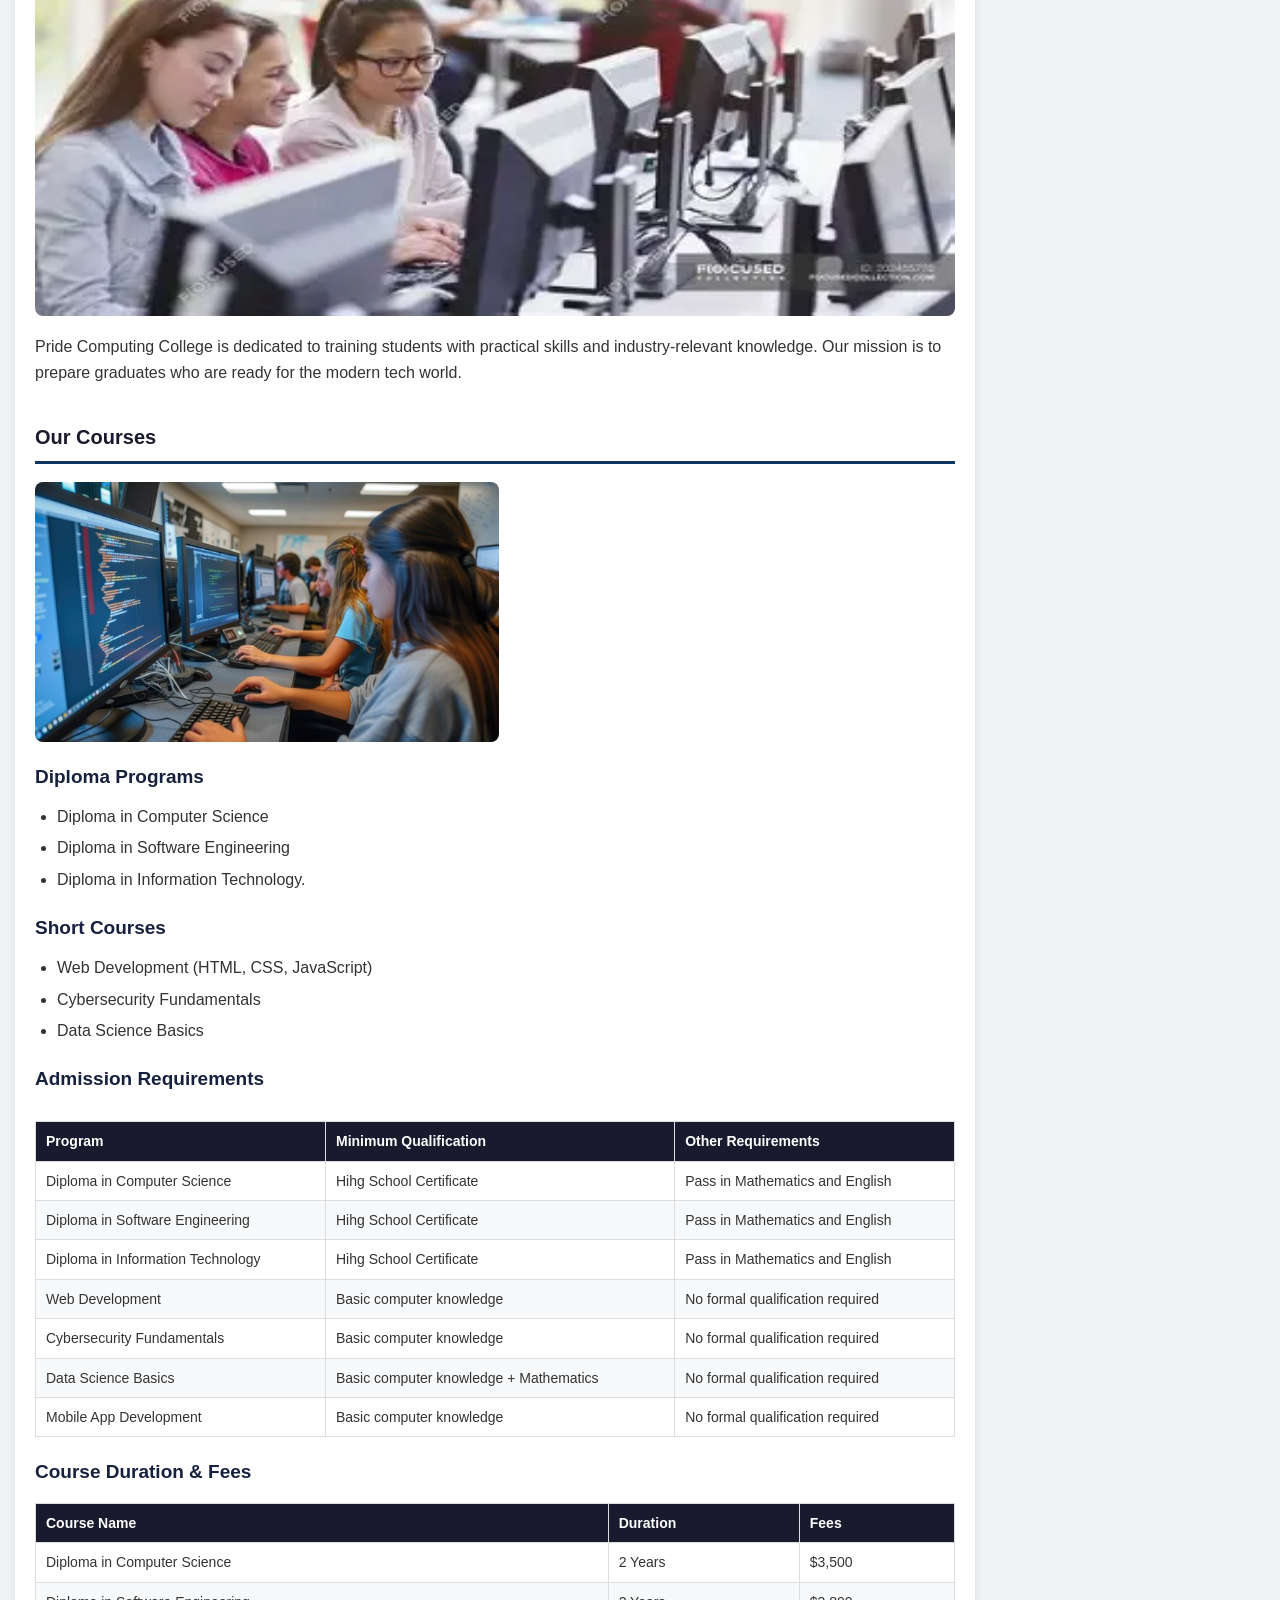
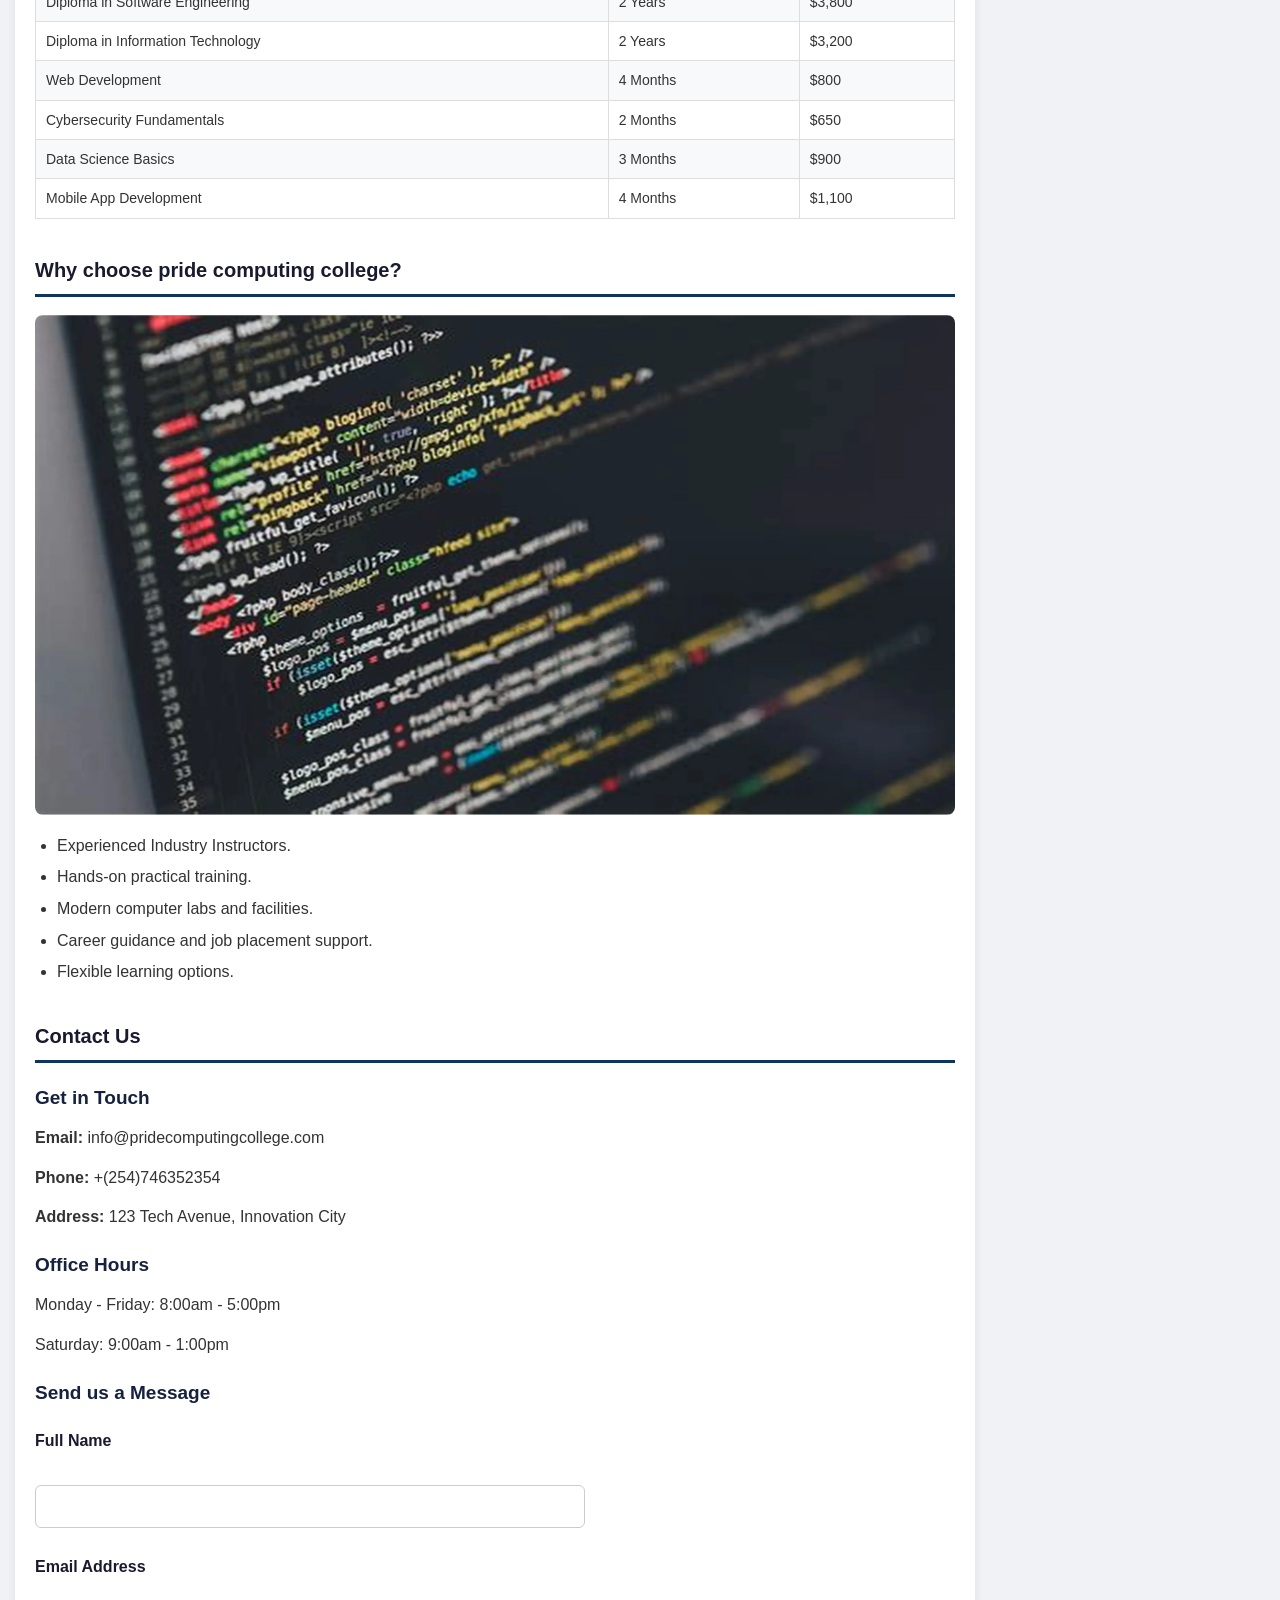
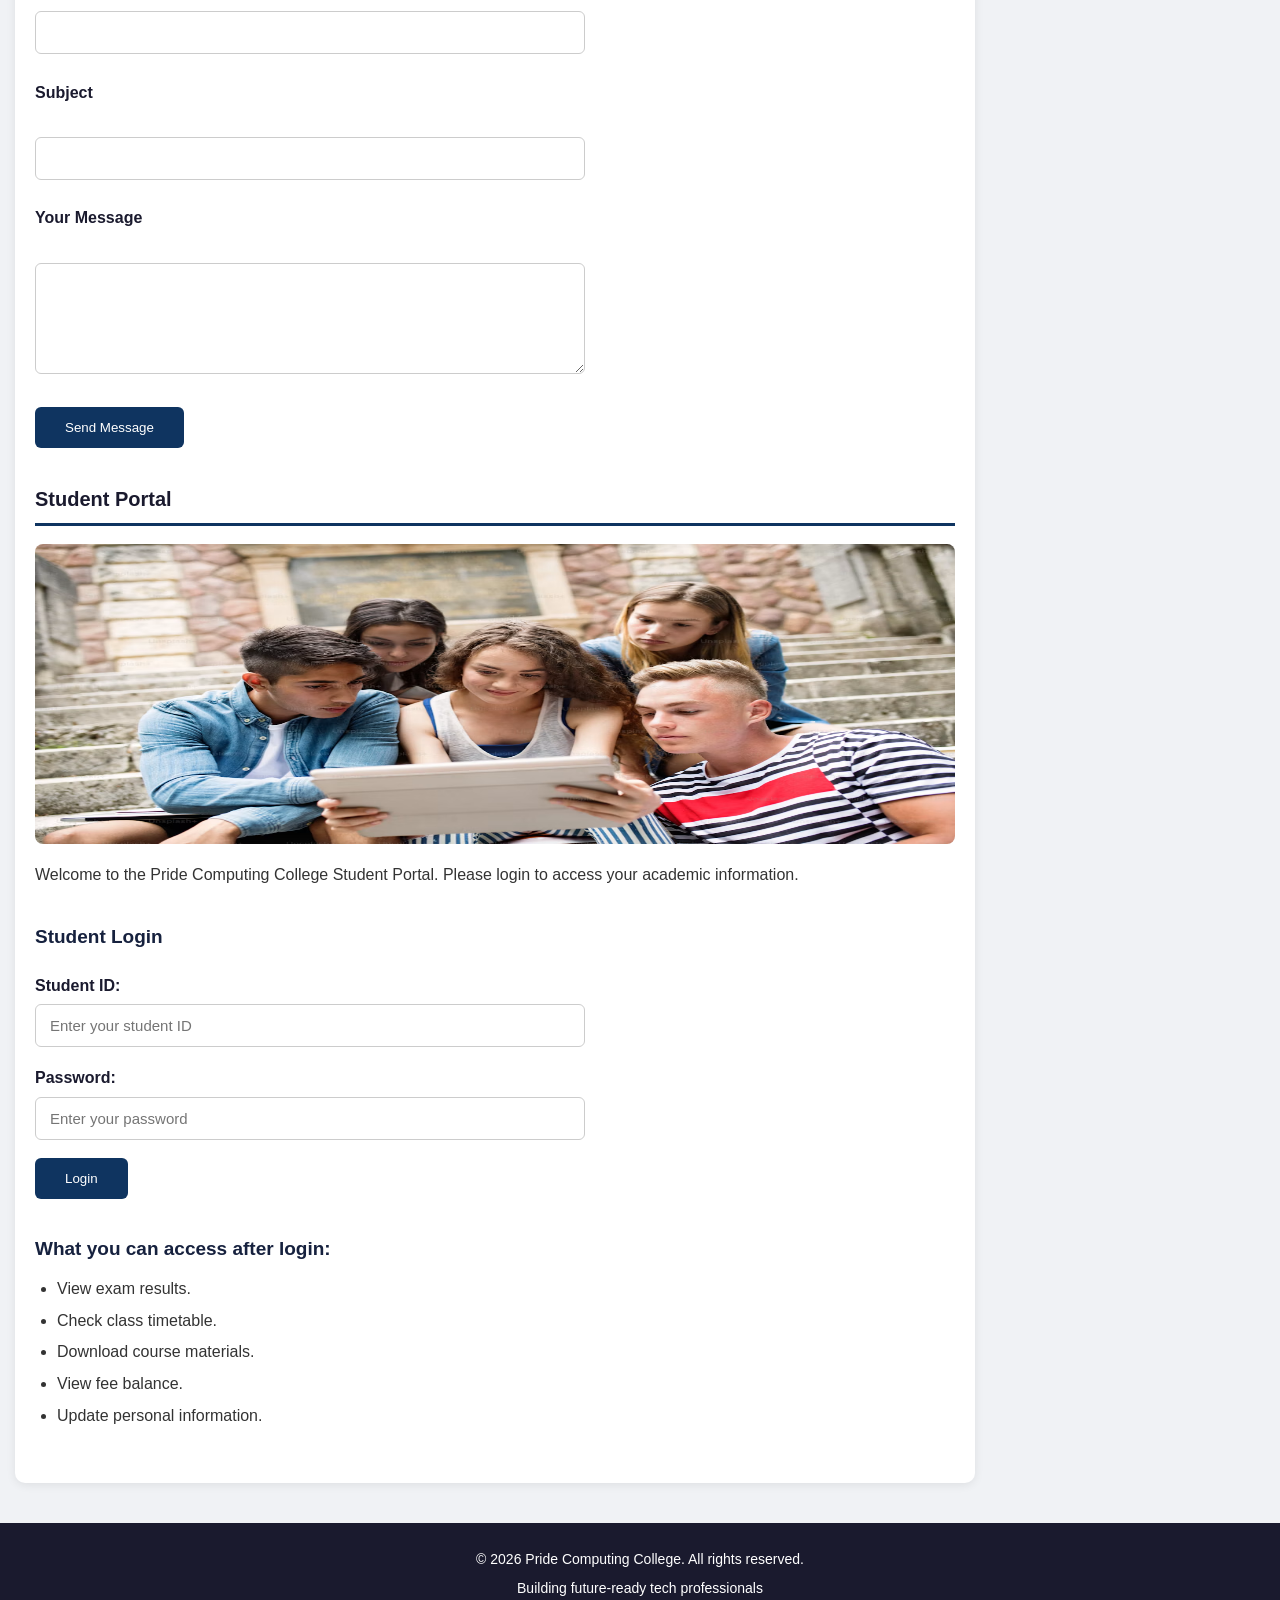
==== commit 05dd359c: "Added script.js" ====
--- a/index.html
+++ b/index.html
@@ -11,7 +11,7 @@
 <body>
                        <!-- ======Header====== -->
     <header>
-        <img src="images/tech logo.webp" alt="Pride Computing College" style="width:10%; height: 60px;">
+        <img src="images/tech-logo.webp" alt="Pride Computing College" style="width:10%; height: 60px;">
         <h1>Pride Computing College</h1>
         <p>Empowering the next generation of tech professionals.</p>
     </header>
@@ -19,7 +19,7 @@
                        <!-- ======Navigation====== -->
 <nav>
     <ul>
-        <li><a href="#home">Home</a></li>
+        <li><a href="#indexx">Home</a></li>
         <li><a href="#about">About Us</a></li>
         <li><a href="#courses">Courses</a></li>
         <li><a href="#why-us">Why Choose Us</a></li>
@@ -70,7 +70,7 @@
 <section id="courses">
     <h2>Our Courses</h2>
 
-    <img src="images/comp lab.jpg" alt="Pride Computing College Courses" style="width:100%; height: 500px;">
+    <img src="images/comp-lab.jpg" alt="Pride Computing College Courses" class="hero-img">
 
     <h3>Diploma Programs</h3>
     <ul>
@@ -87,8 +87,8 @@
     </ul>
 
     <h3>Admission Requirements</h3>
-
-    <table border="1">
+<div class="table-wrap">
+    <table>
         <thead>
             <tr>
                 <th>Program</th>
@@ -195,6 +195,7 @@
             </tr>
         </tbody>
     </table>
+    </div>
 </section>
 
                         <!--Why Choose Us Section-->
@@ -226,7 +227,7 @@
 
                         <!--Contact Form-->
  <h3>Send us a Message</h3>    
- <form action="#" method="post">
+ <form id="contact-form" action="#" method="post" novalidate>
     <label for="name">Full Name</label> <br>
     <input type="text" id="name" name="name" required><br><br>
 
@@ -255,7 +256,7 @@
             
             <!-- Login Form -->
 
-            <form action="#" method="post">
+            <form id="login-form" action="#" method="post" novalidate>
                 <div class="form-group">
                     <label for="student-id">Student ID:</label>
                     <input type="text" id="student-id" name="student-id" placeholder="Enter your student ID" required>
@@ -286,6 +287,7 @@
     <p>&copy; 2026 Pride Computing College. All rights reserved.</p>
     <p>Building future-ready tech professionals</p>
 </footer>
+<script src="script.js"></script>
 
 </body>
 </html>
--- a/style.css
+++ b/style.css
@@ -26,7 +26,7 @@
     height: auto;
     border-radius: 8px;
     margin-bottom: 12px;
-    align-items: center;
+    align-items : center;
 }
 
 .header-content {
@@ -134,6 +134,12 @@
 }
 
 /* ====== TABLE STYLING ====== */
+
+.table-wrap {
+    overflow-x: auto;
+}   
+
+
 table {
     width: 100%;
     border-collapse: collapse;
@@ -259,3 +265,66 @@
 
 }
 
+.hero-img {
+    height: 260px;
+}
+
+.hero-img.short {
+    height: 200px;
+}
+
+.invalid { border-color: #b71c1c !important; }
+
+.field-error {
+    color: #b71c1c;
+    font-size: 13px;
+    margin: 4px 0 0;
+}
+
+.toggle-pw {
+    background: none;
+    color: #0f3460;
+    padding: 6px 0;
+    font-size: 13px;
+    text-decoration: underline;
+}
+.toggle-pw:hover { background: none; transform: none; }
+
+
+/* ====== MOBILE MENU ====== */
+.menu-toggle { display: none; }
+
+@media (max-width: 768px) {
+    nav { padding: 0; }
+
+    .menu-toggle {
+        display: flex;
+        flex-direction: column;
+        gap: 5px;
+        margin: 0 auto;
+        padding: 16px 20px;
+        background: none;
+        border-radius: 0;
+    }
+    .menu-toggle:hover { background: none; transform: none; }
+
+    .menu-toggle span {
+        display: block;
+        width: 26px;
+        height: 3px;
+        background: #fff;
+        border-radius: 2px;
+        transition: transform 0.3s, opacity 0.3s;
+    }
+
+    /* hamburger turns into an X */
+    nav.open .menu-toggle span:nth-child(1) { transform: translateY(8px) rotate(45deg); }
+    nav.open .menu-toggle span:nth-child(2) { opacity: 0; }
+    nav.open .menu-toggle span:nth-child(3) { transform: translateY(-8px) rotate(-45deg); }
+
+    nav ul { display: none; padding-bottom: 10px; }
+    nav.open ul { display: block; }
+
+    nav ul li { margin: 0; }
+    nav ul li a { display: block; padding: 12px 20px; border-radius: 0; }
+}
